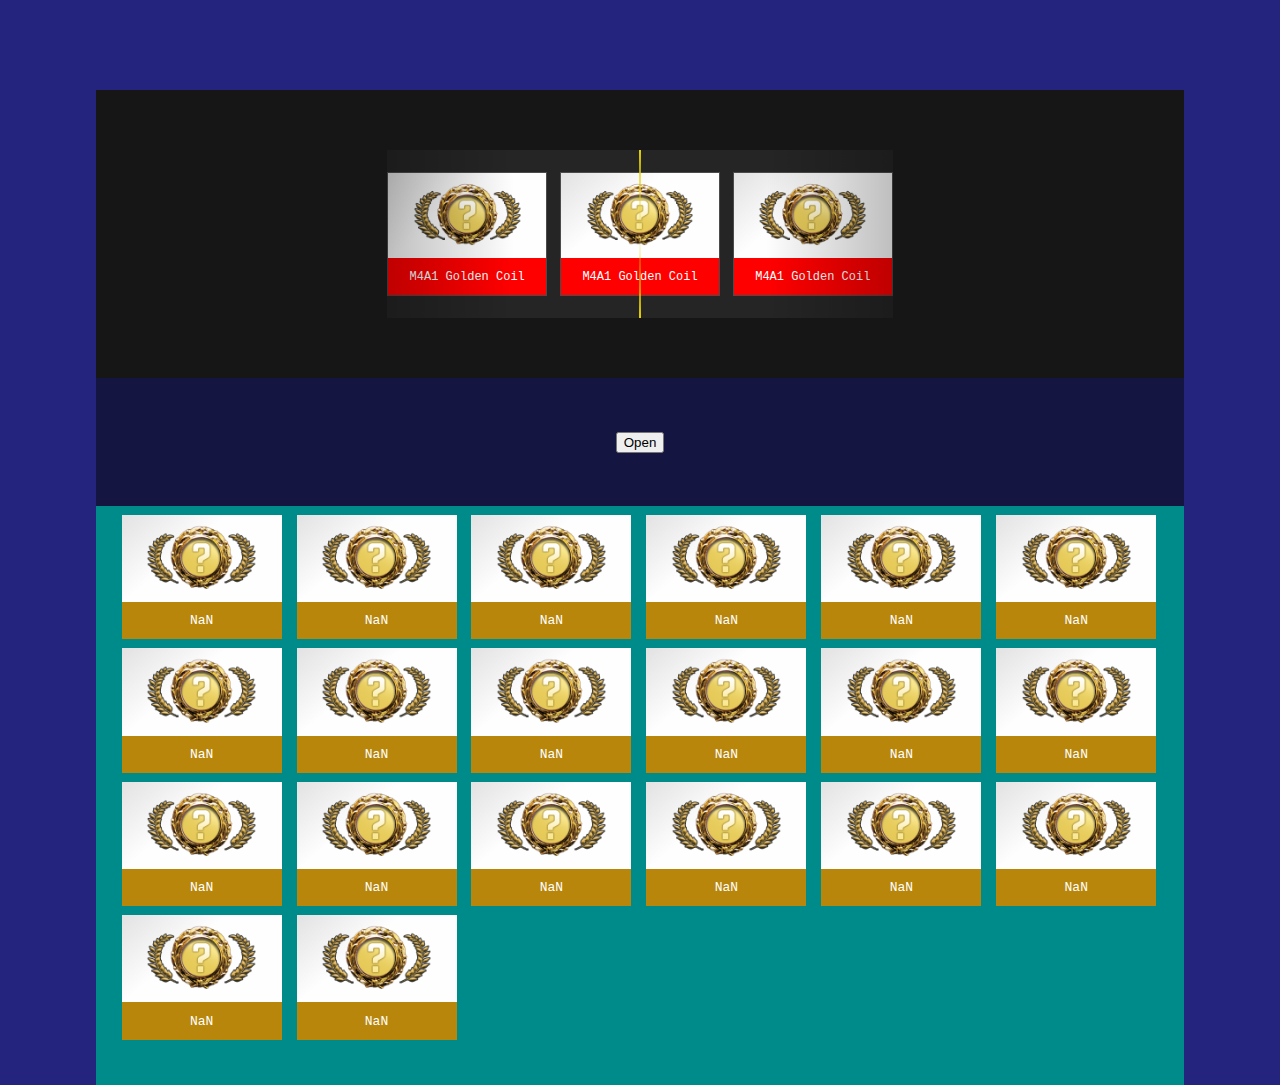
==== index.html @ cc036b3b "Add files via upload" ====
<!DOCTYPE html>
<html>
    <head>
        <title>Case Simulator</title>
        <link href="styles.css" rel="stylesheet">
    </head>
    <body>

  <div class="CaseListContainer">
    <div class="CasesGrid">
        <div class="Case"></div>
    <div class="Case"></div>
    </div>
  </div>

<div class="OpeningCaseContainer">

<div class="OpeningContainer">

<div class="ViewPort">

    <div class="ViewPortGradient"></div>

    <div class="Arrows"></div>
<div class="Case-Container">

    <div class="Case-Card">
        <div class="PrizeIMG">
           <img src="PNGS/Cases/CSGO_Weapon_Case/Special_Skins/Yellow_Special_Item.png">
        </div>
        <div class="PrizeRarity">
            M4A1 Golden Coil
        </div>
    </div>
    <div class="Case-Card">
        <div class="PrizeIMG">
            <img src="PNGS/Cases/CSGO_Weapon_Case/Special_Skins/Yellow_Special_Item.png">
        </div>
        <div class="PrizeRarity">
            M4A1 Golden Coil
        </div>
    </div>
    <div class="Case-Card">
        <div class="PrizeIMG">
            <img src="PNGS/Cases/CSGO_Weapon_Case/Special_Skins/Yellow_Special_Item.png">
        </div>
        <div class="PrizeRarity">
            M4A1 Golden Coil
        </div>
    </div>
    <div class="Case-Card">
        <div class="PrizeIMG">
            <img src="PNGS/Cases/CSGO_Weapon_Case/Special_Skins/Yellow_Special_Item.png">
        </div>
        <div class="PrizeRarity">
            M4A1 Golden Coil
        </div>
    </div>
    <div class="Case-Card">
        <div class="PrizeIMG">
            <img src="PNGS/Cases/CSGO_Weapon_Case/Special_Skins/Yellow_Special_Item.png">
        </div>
        <div class="PrizeRarity">
            M4A1 Golden Coil
        </div>
    </div>
    <div class="Case-Card">
        <div class="PrizeIMG">
           <img src="PNGS/Cases/CSGO_Weapon_Case/Special_Skins/Yellow_Special_Item.png">
        </div>
        <div class="PrizeRarity">
            M4A1 Golden Coil
        </div>
    </div>
    <div class="Case-Card">
        <div class="PrizeIMG">
           <img src="PNGS/Cases/CSGO_Weapon_Case/Special_Skins/Yellow_Special_Item.png">
        </div>
        <div class="PrizeRarity">
            M4A1 Golden Coil
        </div>
    </div>
    <div class="Case-Card">
        <div class="PrizeIMG">
            <img src="PNGS/Cases/CSGO_Weapon_Case/Special_Skins/Yellow_Special_Item.png">
        </div>
        <div class="PrizeRarity">
            M4A1 Golden Coil
        </div>
    </div>
    <div class="Case-Card">
        <div class="PrizeIMG">
            <img src="PNGS/Cases/CSGO_Weapon_Case/Special_Skins/Yellow_Special_Item.png">
        </div>
        <div class="PrizeRarity">
            M4A1 Golden Coil
        </div>
    </div>
    <div class="Case-Card">
        <div class="PrizeIMG">
            <img src="PNGS/Cases/CSGO_Weapon_Case/Special_Skins/Yellow_Special_Item.png">
        </div>
        <div class="PrizeRarity">
            M4A1 Golden Coil
        </div>
    </div>
    <div class="Case-Card">
        <div class="PrizeIMG">
            <img src="PNGS/Cases/CSGO_Weapon_Case/Special_Skins/Yellow_Special_Item.png">
        </div>
        <div class="PrizeRarity">
            M4A1 Golden Coil
        </div>
    </div>
    <div class="Case-Card">
        <div class="PrizeIMG">
            <img src="PNGS/Cases/CSGO_Weapon_Case/Special_Skins/Yellow_Special_Item.png">
        </div>
        <div class="PrizeRarity">
            M4A1 Golden Coil
        </div>
    </div>
    <div class="Case-Card">
        <div class="PrizeIMG">
            <img src="PNGS/Cases/CSGO_Weapon_Case/Special_Skins/Yellow_Special_Item.png">
        </div>
        <div class="PrizeRarity">
            M4A1 Golden Coil
        </div>
    </div>
    <div class="Case-Card">
        <div class="PrizeIMG">
            <img src="PNGS/Cases/CSGO_Weapon_Case/Special_Skins/Yellow_Special_Item.png">
        </div>
        <div class="PrizeRarity">
            M4A1 Golden Coil
        </div>
    </div>
    <div class="Case-Card">
        <div class="PrizeIMG">
            <img src="PNGS/Cases/CSGO_Weapon_Case/Special_Skins/Yellow_Special_Item.png">
        </div>
        <div class="PrizeRarity">
            M4A1 Golden Coil
        </div>
    </div>
    <div class="Case-Card">
        <div class="PrizeIMG">
            <img src="PNGS/Cases/CSGO_Weapon_Case/Special_Skins/Yellow_Special_Item.png">
        </div>
        <div class="PrizeRarity">
            M4A1 Golden Coil
        </div>
    </div>
    <div class="Case-Card">
        <div class="PrizeIMG">
            <img src="PNGS/Cases/CSGO_Weapon_Case/Special_Skins/Yellow_Special_Item.png">
        </div>
        <div class="PrizeRarity">
            M4A1 Golden Coil
        </div>
    </div>
    <div class="Case-Card">
        <div class="PrizeIMG">
            <img src="PNGS/Cases/CSGO_Weapon_Case/Special_Skins/Yellow_Special_Item.png">
        </div>
        <div class="PrizeRarity">
            M4A1 Golden Coil
        </div>
    </div>
    <div class="Case-Card">
        <div class="PrizeIMG">
            <img src="PNGS/Cases/CSGO_Weapon_Case/Special_Skins/Yellow_Special_Item.png">
        </div>
        <div class="PrizeRarity">
            M4A1 Golden Coil
        </div>
    </div>
    <div class="Case-Card">
        <div class="PrizeIMG">
            <img src="PNGS/Cases/CSGO_Weapon_Case/Special_Skins/Yellow_Special_Item.png">
        </div>
        <div class="PrizeRarity">
            M4A1 Golden Coil
        </div>
    </div>
       <div class="Case-Card">
        <div class="PrizeIMG">
            <img src="PNGS/Cases/CSGO_Weapon_Case/Special_Skins/Yellow_Special_Item.png">
        </div>
        <div class="PrizeRarity">
            M4A1 Golden Coil
        </div>
    </div>
    <div class="Case-Card">
        <div class="PrizeIMG">
            <img src="PNGS/Cases/CSGO_Weapon_Case/Special_Skins/Yellow_Special_Item.png">
        </div>
        <div class="PrizeRarity">
            M4A1 Golden Coil
        </div>
    </div>
    <div class="Case-Card">
        <div class="PrizeIMG">
            <img src="PNGS/Cases/CSGO_Weapon_Case/Special_Skins/Yellow_Special_Item.png">
        </div>
        <div class="PrizeRarity">
            M4A1 Golden Coil
        </div>
    </div>
    <div class="Case-Card">
        <div class="PrizeIMG">
            <img src="PNGS/Cases/CSGO_Weapon_Case/Special_Skins/Yellow_Special_Item.png">
        </div>
        <div class="PrizeRarity">
            M4A1 Golden Coil
        </div>
    </div>
    <div class="Case-Card">
        <div class="PrizeIMG">
            <img src="PNGS/Cases/CSGO_Weapon_Case/Special_Skins/Yellow_Special_Item.png">
        </div>
        <div class="PrizeRarity">
            M4A1 Golden Coil
        </div>
    </div>
    <div class="Case-Card">
        <div class="PrizeIMG">
            <img src="PNGS/Cases/CSGO_Weapon_Case/Special_Skins/Yellow_Special_Item.png">
        </div>
        <div class="PrizeRarity">
            M4A1 Golden Coil
        </div>
    </div>
   <div class="Case-Card Winner_Card">
   
        <div class="PrizeIMG">
            <img src="PNGS/Cases/CSGO_Weapon_Case/Special_Skins/Yellow_Special_Item.png">
        </div>
        <div class="PrizeRarity">
            M4A1 Golden Coil
        </div>
   
   </div>
   <div class="Case-Card">
    <div class="PrizeIMG">
        <img src="PNGS/Cases/CSGO_Weapon_Case/Special_Skins/Yellow_Special_Item.png">
    </div>
    <div class="PrizeRarity">
        M4A1 Golden Coil
    </div>
</div>
<div class="Case-Card">
    <div class="PrizeIMG">
        <img src="PNGS/Cases/CSGO_Weapon_Case/Special_Skins/Yellow_Special_Item.png">
    </div>
    <div class="PrizeRarity">
        M4A1 Golden Coil
    </div>
</div>
   <div class="Case-Card">
    <div class="PrizeIMG">
        <img src="PNGS/Cases/CSGO_Weapon_Case/Special_Skins/Yellow_Special_Item.png">
    </div>
    <div class="PrizeRarity">
        M4A1 Golden Coil
    </div>
</div>

</div>
      </div>

</div>

<div class="OpenCaseButtonContainer">
    <button class="Open-Button">Open</button>
</div>

<div class="CaseItemsContainer">
    <div class="SkinItem">
        <div class="PrizeIMG-Chance">
           <img src="PNGS/Cases/CSGO_Weapon_Case/Special_Skins/Yellow_Special_Item.png">
        </div>
        <div class="PrizeRarity-Chance">
            NaN
        </div>
    </div>
    <div class="SkinItem">
        <div class="PrizeIMG-Chance">
           <img src="PNGS/Cases/CSGO_Weapon_Case/Special_Skins/Yellow_Special_Item.png">
        </div>
        <div class="PrizeRarity-Chance">
            NaN
        </div>
    </div>
    <div class="SkinItem">
        <div class="PrizeIMG-Chance">
           <img src="PNGS/Cases/CSGO_Weapon_Case/Special_Skins/Yellow_Special_Item.png">
        </div>
        <div class="PrizeRarity-Chance">
            NaN
        </div>
    </div>
    <div class="SkinItem">
        <div class="PrizeIMG-Chance">
           <img src="PNGS/Cases/CSGO_Weapon_Case/Special_Skins/Yellow_Special_Item.png">
        </div>
        <div class="PrizeRarity-Chance">
            NaN
        </div>
    </div>
    <div class="SkinItem">
        <div class="PrizeIMG-Chance">
           <img src="PNGS/Cases/CSGO_Weapon_Case/Special_Skins/Yellow_Special_Item.png">
        </div>
        <div class="PrizeRarity-Chance">
            NaN
        </div>
    </div>
    <div class="SkinItem">
        <div class="PrizeIMG-Chance">
           <img src="PNGS/Cases/CSGO_Weapon_Case/Special_Skins/Yellow_Special_Item.png">
        </div>
        <div class="PrizeRarity-Chance">
            NaN
        </div>
    </div>
    <div class="SkinItem">
        <div class="PrizeIMG-Chance">
           <img src="PNGS/Cases/CSGO_Weapon_Case/Special_Skins/Yellow_Special_Item.png">
        </div>
        <div class="PrizeRarity-Chance">
            NaN
        </div>
    </div>
    <div class="SkinItem">
        <div class="PrizeIMG-Chance">
           <img src="PNGS/Cases/CSGO_Weapon_Case/Special_Skins/Yellow_Special_Item.png">
        </div>
        <div class="PrizeRarity-Chance">
            NaN
        </div>
    </div>
    <div class="SkinItem">
        <div class="PrizeIMG-Chance">
           <img src="PNGS/Cases/CSGO_Weapon_Case/Special_Skins/Yellow_Special_Item.png">
        </div>
        <div class="PrizeRarity-Chance">
            NaN
        </div>
    </div>
    <div class="SkinItem">
        <div class="PrizeIMG-Chance">
           <img src="PNGS/Cases/CSGO_Weapon_Case/Special_Skins/Yellow_Special_Item.png">
        </div>
        <div class="PrizeRarity-Chance">
            NaN
        </div>
    </div>
    <div class="SkinItem">
        <div class="PrizeIMG-Chance">
           <img src="PNGS/Cases/CSGO_Weapon_Case/Special_Skins/Yellow_Special_Item.png">
        </div>
        <div class="PrizeRarity-Chance">
            NaN
        </div>
    </div>
    <div class="SkinItem">
        <div class="PrizeIMG-Chance">
           <img src="PNGS/Cases/CSGO_Weapon_Case/Special_Skins/Yellow_Special_Item.png">
        </div>
        <div class="PrizeRarity-Chance">
            NaN
        </div>
    </div>
    <div class="SkinItem">
        <div class="PrizeIMG-Chance">
           <img src="PNGS/Cases/CSGO_Weapon_Case/Special_Skins/Yellow_Special_Item.png">
        </div>
        <div class="PrizeRarity-Chance">
            NaN
        </div>
    </div>
    <div class="SkinItem">
        <div class="PrizeIMG-Chance">
           <img src="PNGS/Cases/CSGO_Weapon_Case/Special_Skins/Yellow_Special_Item.png">
        </div>
        <div class="PrizeRarity-Chance">
            NaN
        </div>
    </div>
    <div class="SkinItem">
        <div class="PrizeIMG-Chance">
           <img src="PNGS/Cases/CSGO_Weapon_Case/Special_Skins/Yellow_Special_Item.png">
        </div>
        <div class="PrizeRarity-Chance">
            NaN
        </div>
    </div>
    <div class="SkinItem">
        <div class="PrizeIMG-Chance">
           <img src="PNGS/Cases/CSGO_Weapon_Case/Special_Skins/Yellow_Special_Item.png">
        </div>
        <div class="PrizeRarity-Chance">
            NaN
        </div>
    </div>
    <div class="SkinItem">
        <div class="PrizeIMG-Chance">
           <img src="PNGS/Cases/CSGO_Weapon_Case/Special_Skins/Yellow_Special_Item.png">
        </div>
        <div class="PrizeRarity-Chance">
            NaN
        </div>
    </div>
    <div class="SkinItem">
        <div class="PrizeIMG-Chance">
           <img src="PNGS/Cases/CSGO_Weapon_Case/Special_Skins/Yellow_Special_Item.png">
        </div>
        <div class="PrizeRarity-Chance">
            NaN
        </div>
    </div>
    <div class="SkinItem">
        <div class="PrizeIMG-Chance">
           <img src="PNGS/Cases/CSGO_Weapon_Case/Special_Skins/Yellow_Special_Item.png">
        </div>
        <div class="PrizeRarity-Chance">
            NaN
        </div>
    </div>
    <div class="SkinItem">
        <div class="PrizeIMG-Chance">
           <img src="PNGS/Cases/CSGO_Weapon_Case/Special_Skins/Yellow_Special_Item.png">
        </div>
        <div class="PrizeRarity-Chance">
            NaN
        </div>
    </div>
</div>

</div>











     <script  type="module" src="game.js">
     </script>
    </body>
</html>
---- styles.css ----
html{
    margin: 0;
    min-width: 100%;
    min-height: 100%;
}
body{
    margin:0;
    min-height: 100vh;
    display: flex;
    justify-content: center;
    align-items: center;
    flex-direction: column;
    background-color: rgb(36, 36, 126);
}



.CaseListContainer{
    background-color: aquamarine;
    margin-top: 10vh;
    width: 85vw;
    height: 90vh;
  display: flex;
  justify-content: center;
  align-items:center;
  flex-direction: column;
display: none;
}

.CasesGrid{
    width: 90%;
    height: 90%;
    display: grid;
    grid-template-columns: 1fr 1fr 1fr 1fr 1fr 1fr;
    gap: 1vw;
}
.Case{
    box-sizing: border-box;
    display: inline-flex;
    width:  12.5vw;
    aspect-ratio: 9/7;
    background-color: rgba(255, 255, 255, 0);
    border: 1px solid rgb(75, 75, 75);
    display: flex;
    flex-direction: column;
    justify-content: start;
    align-items: center;
    color: white;
    font-family: monospace;
    font-size: 12px;
}






.OpeningCaseContainer{
    background-color: aquamarine;
    margin-top: 10vh;
    width: 85vw;
    height: auto;
  display: flex;
  justify-content: flex-start;
  align-items: flex-start;
  flex-direction: column;
   display: flex;
}
.OpeningContainer{
    background-color: rgb(22, 22, 22);
    width: 100%;
    display: flex;
    justify-content: center;
    align-items: center;
    height: 22.5vw;
}
.ViewPort{
    display: flex;
    align-items: center;
    box-sizing: border-box;
    background-color: rgb(37, 37, 37);
    width:  39.5vw;
    height: 13.2vw;
    aspect-ratio: 9/3;
    z-index: 2;
overflow: hidden;
   
}
.ViewPortGradient{
    width:  39.5vw;
    aspect-ratio: 9/3;
    background: rgb(0,0,0);
    background: linear-gradient(90deg, rgba(0,0,0,0.25) 0%, rgba(0,0,0,0) 25%, rgba(0,0,0,0) 50%, rgba(0,0,0,0) 75%, rgba(0,0,0,0.25) 100%);
    z-index: 100;
    position:absolute;
}

.Arrows{
    position:absolute;
    left: calc(50% - 1px);
    width: 2px;
    height: 13.2vw;
    background: rgb(231,209,0);
    background: linear-gradient(0deg, rgba(231,209,0,1) 0%, rgba(0,0,0,0) 50%, rgba(231,209,0,1) 100%);
    z-index: 10;
}

.Case-Container{
    display: flex;
    flex-direction: row;
    width: fit-content;
      margin: auto;
      gap: 1vw;
      justify-content:center;
background-color: transparent;
justify-content: center;
align-items: center;
z-index: 0;
transition-property: transform;

}
.RollAnimation{
    transition:cubic-bezier(0.12, 0.5, 0.3, 1) 6s transform;
}

.Case-Card{
    box-sizing: border-box;
    display: inline-flex;
    width:  12.5vw;
    aspect-ratio: 9/7;
    background-color: rgba(255, 0, 0,0);
    border: 1px solid rgb(75, 75, 75);
    display: flex;
    flex-direction: column;
    justify-content: start;
    align-items: center;
    color: white;
    font-family: monospace;
    font-size: 12px;
}
.Winner_Card{
    display: flex;
    justify-content: center;
    align-items: center;
    color: white;
    font-family: monospace;
    font-size: 20px;
    background-color: rgba(255, 0, 0,0.03);
 
}



.PrizeIMG{
    background: red;
background: linear-gradient(140deg, rgba(226, 226, 226, 1) 0%, rgba(254,254,255) 40%);
    width: 100%;
    height: 70%;
    display: flex;
    justify-content: center;
    align-items: center;
}

.PrizeIMG > img {
    height: 100%;
}





.PrizeRarity{
    display: flex;
    justify-content: center;
    align-items: center;
    color: white;
    font-family: monospace;
    width: 100%;
    height: 30%;
    background-color: red;
}






.OpenCaseButtonContainer{
    background-color: rgb(21, 21, 65);
    width: 100%;
    height: 10vw;
    display: flex;
    justify-content: center;
align-items: center;
}


.Open-Button{
  display: block;
  margin: 0;
}

.CaseItemsContainer{
    box-sizing: border-box;
    padding-left: 2vw;
    padding-right: 2vw;
    padding-top: 1vh;
    padding-bottom: 5vh;
    width: 100%;
    background-color: darkcyan;
    height: auto;
    display: grid;
    grid-template-columns: 1fr 1fr 1fr 1fr 1fr 1fr;
    column-gap: 1vw;
    row-gap: 1vh;
}

.SkinItem{
    width:  12.5vw;
    aspect-ratio: 9/7;
    background-color: red;
}





.PrizeIMG-Chance{
    background: red;
    background: linear-gradient(140deg, rgba(226, 226, 226, 1) 0%, rgba(254,254,255) 40%);
        width: 100%;
        height: 70%;
        display: flex;
        justify-content: center;
        align-items: center;
}

.PrizeIMG-Chance > img {
    height: 100%;
}

.PrizeRarity-Chance{
    display: flex;
    justify-content: center;
    align-items: center;
    color: white;
    font-family: monospace;
    width: 100%;
    height: 30%;
    background-color: darkgoldenrod;
}
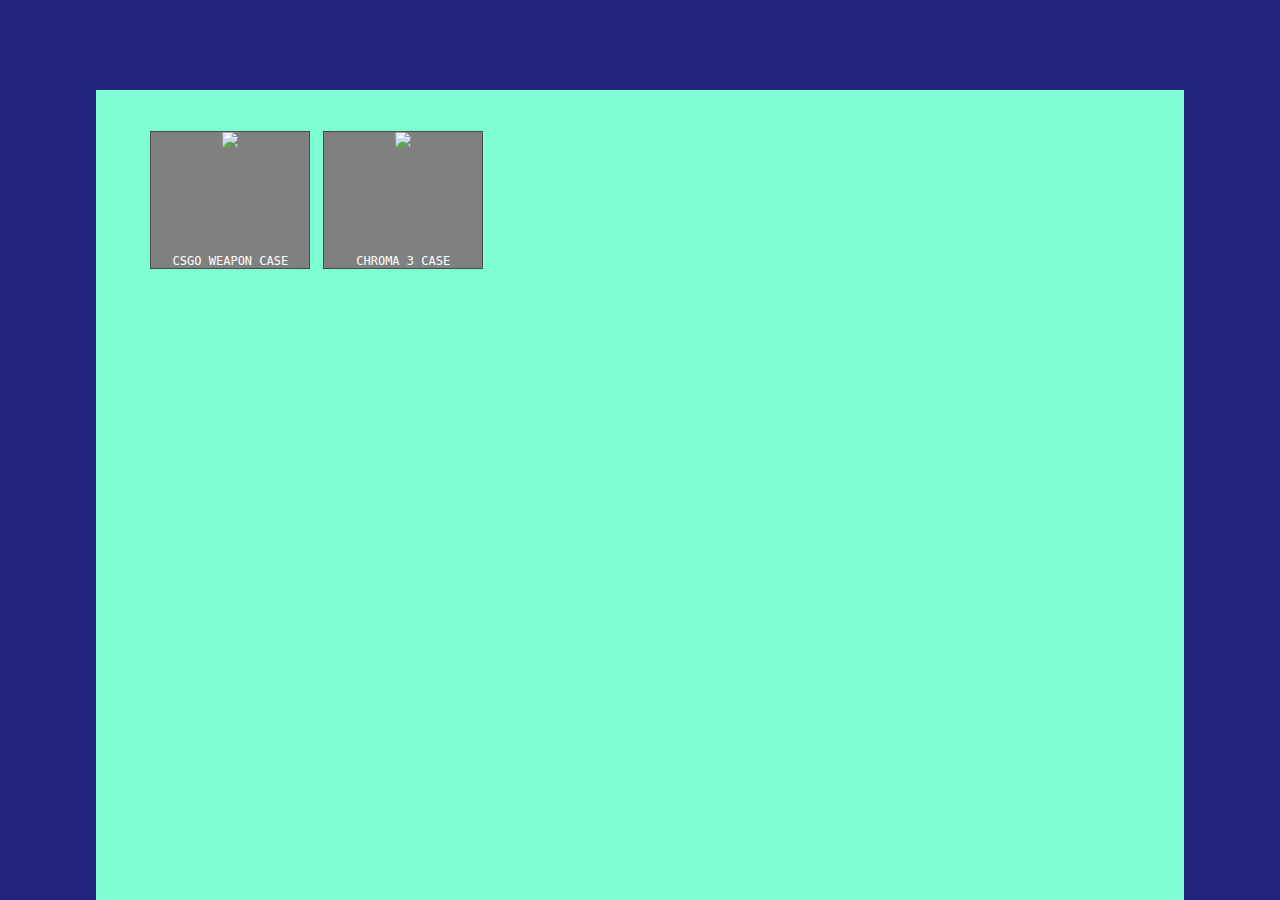
==== commit 23744bb3: "Add files via upload" ====
--- a/index.html
+++ b/index.html
@@ -2,14 +2,19 @@
 <html>
     <head>
         <title>Case Simulator</title>
+        <link rel="shortcut icon" href="#">
         <link href="styles.css" rel="stylesheet">
     </head>
     <body>
 
   <div class="CaseListContainer">
     <div class="CasesGrid">
-        <div class="Case"></div>
-    <div class="Case"></div>
+        <div class="Case" data-casename="CSGO_Weapon_Case"> 
+            <img src="PNGS/FirstCase/CSGO_Weapon_Case_IMG.png">
+            CSGO WEAPON CASE</div>
+    <div class="Case" data-casename="Chroma_3_Case">
+        <img src="PNGS/FirstCase/Chroma_3_Case_IMG.png">
+        CHROMA 3 CASE</div>
     </div>
   </div>
 
@@ -441,7 +446,16 @@
 
 </div>
 
-
+<div class="PrizeContainer">
+    <div class="PrizeContainerName">M4A1-S | Chantico's Fire</div>
+    <div class="PrizeContainerIMG">
+        <img src="PNGS/Cases/Chroma_3_Case/RED_m4a1_silencer_cu_m4a1s_soultaker.png" alt="">
+    </div>
+    <div class="PrizeContainerContinue">
+        <p>You got a new Item!</p>
+        <button class="ContinueButton">Continue</button>
+    </div>
+</div>
 
 
 
@@ -452,6 +466,8 @@
 
 
      <script  type="module" src="game.js">
+
      </script>
+    
     </body>
 </html>--- a/styles.css
+++ b/styles.css
@@ -7,7 +7,7 @@
     margin:0;
     min-height: 100vh;
     display: flex;
-    justify-content: center;
+    justify-content: start;
     align-items: center;
     flex-direction: column;
     background-color: rgb(36, 36, 126);
@@ -24,7 +24,7 @@
   justify-content: center;
   align-items:center;
   flex-direction: column;
-display: none;
+display: flex;
 }
 
 .CasesGrid{
@@ -48,9 +48,13 @@
     color: white;
     font-family: monospace;
     font-size: 12px;
-}
-
-
+    cursor: pointer;
+    background-color: gray;
+}
+
+.Case > img{
+    height: 100%;
+}
 
 
 
@@ -64,7 +68,7 @@
   justify-content: flex-start;
   align-items: flex-start;
   flex-direction: column;
-   display: flex;
+   display: none;
 }
 .OpeningContainer{
     background-color: rgb(22, 22, 22);
@@ -249,3 +253,84 @@
     height: 30%;
     background-color: darkgoldenrod;
 }
+
+
+
+
+
+
+
+
+
+
+.PrizeContainer{
+    position: absolute;
+    top: 10vh;
+    z-index: 99;
+    width: 70vw;
+    aspect-ratio: 20/14;
+    background: rgb(38,38,38);
+    background: linear-gradient(0deg, rgba(38,38,38,.9) 0%, rgba(38,40,43,1) 7%, rgba(32,32,32,1) 23%, rgba(33,40,66,1) 80%, rgba(35,43,76,1) 93%, rgba(43,52,91,0.9) 100%);
+    display: none;
+    align-items: center;
+    flex-direction: column;
+    box-shadow: rgba(14, 30, 37, 0.12) 0px 2px 4px 0px, rgba(14, 30, 37, 0.32) 0px 2px 16px 0px;
+}
+
+.PrizeContainerName{
+ color: white;
+ display: flex;
+ justify-content: center;
+ align-items: center;
+ font-family:sans-serif;
+ font-weight: bold;
+ font-size: larger;
+    width: 100%;
+    height: 8%;
+}
+
+.PrizeContainerIMG{
+  border: 2px solid rgba(26, 27, 30 ,0.5);
+    width: 96%;
+    height: 70%;
+    display: flex;
+    justify-content: center;
+    align-items: center;
+}
+.PrizeContainerIMG > img {
+   height: 100%;
+}
+.PrizeContainerContinue{
+    
+    width: 100%;
+    height: 18%;
+    box-sizing: border-box;
+    border-top: 5px solid rgb(27, 26, 26);
+    margin-top: auto;
+    display: flex;
+    flex-direction: column;
+    justify-content: start;
+    align-items: center;
+}
+.PrizeContainerContinue > p {
+margin: 0.5rem;
+margin-top: 1rem;
+font-family:sans-serif;
+ font-weight: normal;
+ font-size: 1rem;
+ color: white;
+}
+
+.ContinueButton{
+    cursor: pointer;
+    width: 17.5%;
+    height: 32.5%;
+    font-family:sans-serif;
+ font-weight: normal;
+ font-size: 1rem;
+ color: white;
+ background: rgb(69,92,31);
+ border: none;
+background: linear-gradient(0deg, rgba(69,92,31,1) 0%, rgba(77,107,32,1) 50%, rgba(89,113,45,1) 100%);
+box-shadow: rgba(22,31,6, 1) 0px 1px 2px 0px, rgba(22,31,6, .5) 0px 2px 6px 2px;
+}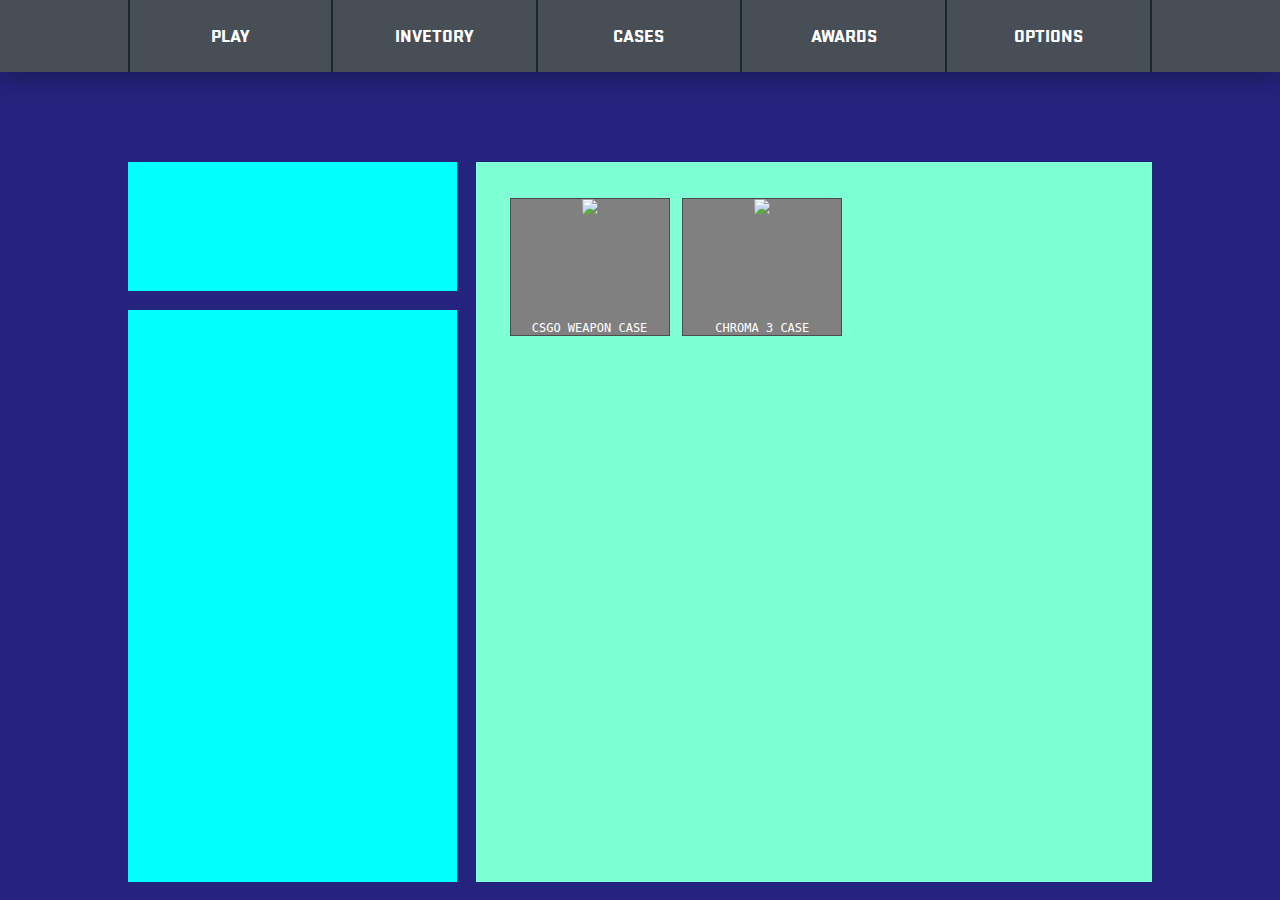
==== commit bbd61f3e: "Add files via upload" ====
--- a/index.html
+++ b/index.html
@@ -4,458 +4,480 @@
         <title>Case Simulator</title>
         <link rel="shortcut icon" href="#">
         <link href="styles.css" rel="stylesheet">
+        <link href="header.css" rel="stylesheet">
+        <link href="OverallStyles.css" rel="stylesheet">
     </head>
     <body>
 
-  <div class="CaseListContainer">
-    <div class="CasesGrid">
-        <div class="Case" data-casename="CSGO_Weapon_Case"> 
-            <img src="PNGS/FirstCase/CSGO_Weapon_Case_IMG.png">
-            CSGO WEAPON CASE</div>
-    <div class="Case" data-casename="Chroma_3_Case">
-        <img src="PNGS/FirstCase/Chroma_3_Case_IMG.png">
-        CHROMA 3 CASE</div>
+<header class="Header_Container">
+    <button class="Play_Button">PLAY</button>
+    <button class="Invetory_Button">INVETORY</button>
+    <button class="Cases_Button">CASES</button>
+    <button class="Awards_Button">AWARDS</button>
+    <button class="Options_Button">OPTIONS</button>
+</header>
+
+
+
+
+<div class="UI_Container">
+    <div class="Profile_UI"></div>
+    <div class="Game_UI">
+        <div class="CaseListContainer">
+            <div class="CasesGrid">
+                <div class="Case" data-casename="CSGO_Weapon_Case"> 
+                    <img src="PNGS/FirstCase/CSGO_Weapon_Case_IMG.png">
+                    CSGO WEAPON CASE</div>
+            <div class="Case" data-casename="Chroma_3_Case">
+                <img src="PNGS/FirstCase/Chroma_3_Case_IMG.png">
+                CHROMA 3 CASE</div>
+            </div>
+          </div>
+        
+        <div class="OpeningCaseContainer">
+        
+        <div class="OpeningContainer">
+        
+        <div class="ViewPort">
+        
+            <div class="ViewPortGradient"></div>
+        
+            <div class="Arrows"></div>
+        <div class="Case-Container">
+        
+            <div class="Case-Card">
+                <div class="PrizeIMG">
+                   <img src="PNGS/Cases/CSGO_Weapon_Case/Special_Skins/Yellow_Special_Item.png">
+                </div>
+                <div class="PrizeRarity">
+                    M4A1 Golden Coil
+                </div>
+            </div>
+            <div class="Case-Card">
+                <div class="PrizeIMG">
+                    <img src="PNGS/Cases/CSGO_Weapon_Case/Special_Skins/Yellow_Special_Item.png">
+                </div>
+                <div class="PrizeRarity">
+                    M4A1 Golden Coil
+                </div>
+            </div>
+            <div class="Case-Card">
+                <div class="PrizeIMG">
+                    <img src="PNGS/Cases/CSGO_Weapon_Case/Special_Skins/Yellow_Special_Item.png">
+                </div>
+                <div class="PrizeRarity">
+                    M4A1 Golden Coil
+                </div>
+            </div>
+            <div class="Case-Card">
+                <div class="PrizeIMG">
+                    <img src="PNGS/Cases/CSGO_Weapon_Case/Special_Skins/Yellow_Special_Item.png">
+                </div>
+                <div class="PrizeRarity">
+                    M4A1 Golden Coil
+                </div>
+            </div>
+            <div class="Case-Card">
+                <div class="PrizeIMG">
+                    <img src="PNGS/Cases/CSGO_Weapon_Case/Special_Skins/Yellow_Special_Item.png">
+                </div>
+                <div class="PrizeRarity">
+                    M4A1 Golden Coil
+                </div>
+            </div>
+            <div class="Case-Card">
+                <div class="PrizeIMG">
+                   <img src="PNGS/Cases/CSGO_Weapon_Case/Special_Skins/Yellow_Special_Item.png">
+                </div>
+                <div class="PrizeRarity">
+                    M4A1 Golden Coil
+                </div>
+            </div>
+            <div class="Case-Card">
+                <div class="PrizeIMG">
+                   <img src="PNGS/Cases/CSGO_Weapon_Case/Special_Skins/Yellow_Special_Item.png">
+                </div>
+                <div class="PrizeRarity">
+                    M4A1 Golden Coil
+                </div>
+            </div>
+            <div class="Case-Card">
+                <div class="PrizeIMG">
+                    <img src="PNGS/Cases/CSGO_Weapon_Case/Special_Skins/Yellow_Special_Item.png">
+                </div>
+                <div class="PrizeRarity">
+                    M4A1 Golden Coil
+                </div>
+            </div>
+            <div class="Case-Card">
+                <div class="PrizeIMG">
+                    <img src="PNGS/Cases/CSGO_Weapon_Case/Special_Skins/Yellow_Special_Item.png">
+                </div>
+                <div class="PrizeRarity">
+                    M4A1 Golden Coil
+                </div>
+            </div>
+            <div class="Case-Card">
+                <div class="PrizeIMG">
+                    <img src="PNGS/Cases/CSGO_Weapon_Case/Special_Skins/Yellow_Special_Item.png">
+                </div>
+                <div class="PrizeRarity">
+                    M4A1 Golden Coil
+                </div>
+            </div>
+            <div class="Case-Card">
+                <div class="PrizeIMG">
+                    <img src="PNGS/Cases/CSGO_Weapon_Case/Special_Skins/Yellow_Special_Item.png">
+                </div>
+                <div class="PrizeRarity">
+                    M4A1 Golden Coil
+                </div>
+            </div>
+            <div class="Case-Card">
+                <div class="PrizeIMG">
+                    <img src="PNGS/Cases/CSGO_Weapon_Case/Special_Skins/Yellow_Special_Item.png">
+                </div>
+                <div class="PrizeRarity">
+                    M4A1 Golden Coil
+                </div>
+            </div>
+            <div class="Case-Card">
+                <div class="PrizeIMG">
+                    <img src="PNGS/Cases/CSGO_Weapon_Case/Special_Skins/Yellow_Special_Item.png">
+                </div>
+                <div class="PrizeRarity">
+                    M4A1 Golden Coil
+                </div>
+            </div>
+            <div class="Case-Card">
+                <div class="PrizeIMG">
+                    <img src="PNGS/Cases/CSGO_Weapon_Case/Special_Skins/Yellow_Special_Item.png">
+                </div>
+                <div class="PrizeRarity">
+                    M4A1 Golden Coil
+                </div>
+            </div>
+            <div class="Case-Card">
+                <div class="PrizeIMG">
+                    <img src="PNGS/Cases/CSGO_Weapon_Case/Special_Skins/Yellow_Special_Item.png">
+                </div>
+                <div class="PrizeRarity">
+                    M4A1 Golden Coil
+                </div>
+            </div>
+            <div class="Case-Card">
+                <div class="PrizeIMG">
+                    <img src="PNGS/Cases/CSGO_Weapon_Case/Special_Skins/Yellow_Special_Item.png">
+                </div>
+                <div class="PrizeRarity">
+                    M4A1 Golden Coil
+                </div>
+            </div>
+            <div class="Case-Card">
+                <div class="PrizeIMG">
+                    <img src="PNGS/Cases/CSGO_Weapon_Case/Special_Skins/Yellow_Special_Item.png">
+                </div>
+                <div class="PrizeRarity">
+                    M4A1 Golden Coil
+                </div>
+            </div>
+            <div class="Case-Card">
+                <div class="PrizeIMG">
+                    <img src="PNGS/Cases/CSGO_Weapon_Case/Special_Skins/Yellow_Special_Item.png">
+                </div>
+                <div class="PrizeRarity">
+                    M4A1 Golden Coil
+                </div>
+            </div>
+            <div class="Case-Card">
+                <div class="PrizeIMG">
+                    <img src="PNGS/Cases/CSGO_Weapon_Case/Special_Skins/Yellow_Special_Item.png">
+                </div>
+                <div class="PrizeRarity">
+                    M4A1 Golden Coil
+                </div>
+            </div>
+            <div class="Case-Card">
+                <div class="PrizeIMG">
+                    <img src="PNGS/Cases/CSGO_Weapon_Case/Special_Skins/Yellow_Special_Item.png">
+                </div>
+                <div class="PrizeRarity">
+                    M4A1 Golden Coil
+                </div>
+            </div>
+               <div class="Case-Card">
+                <div class="PrizeIMG">
+                    <img src="PNGS/Cases/CSGO_Weapon_Case/Special_Skins/Yellow_Special_Item.png">
+                </div>
+                <div class="PrizeRarity">
+                    M4A1 Golden Coil
+                </div>
+            </div>
+            <div class="Case-Card">
+                <div class="PrizeIMG">
+                    <img src="PNGS/Cases/CSGO_Weapon_Case/Special_Skins/Yellow_Special_Item.png">
+                </div>
+                <div class="PrizeRarity">
+                    M4A1 Golden Coil
+                </div>
+            </div>
+            <div class="Case-Card">
+                <div class="PrizeIMG">
+                    <img src="PNGS/Cases/CSGO_Weapon_Case/Special_Skins/Yellow_Special_Item.png">
+                </div>
+                <div class="PrizeRarity">
+                    M4A1 Golden Coil
+                </div>
+            </div>
+            <div class="Case-Card">
+                <div class="PrizeIMG">
+                    <img src="PNGS/Cases/CSGO_Weapon_Case/Special_Skins/Yellow_Special_Item.png">
+                </div>
+                <div class="PrizeRarity">
+                    M4A1 Golden Coil
+                </div>
+            </div>
+            <div class="Case-Card">
+                <div class="PrizeIMG">
+                    <img src="PNGS/Cases/CSGO_Weapon_Case/Special_Skins/Yellow_Special_Item.png">
+                </div>
+                <div class="PrizeRarity">
+                    M4A1 Golden Coil
+                </div>
+            </div>
+            <div class="Case-Card">
+                <div class="PrizeIMG">
+                    <img src="PNGS/Cases/CSGO_Weapon_Case/Special_Skins/Yellow_Special_Item.png">
+                </div>
+                <div class="PrizeRarity">
+                    M4A1 Golden Coil
+                </div>
+            </div>
+           <div class="Case-Card Winner_Card">
+           
+                <div class="PrizeIMG">
+                    <img src="PNGS/Cases/CSGO_Weapon_Case/Special_Skins/Yellow_Special_Item.png">
+                </div>
+                <div class="PrizeRarity">
+                    M4A1 Golden Coil
+                </div>
+           
+           </div>
+           <div class="Case-Card">
+            <div class="PrizeIMG">
+                <img src="PNGS/Cases/CSGO_Weapon_Case/Special_Skins/Yellow_Special_Item.png">
+            </div>
+            <div class="PrizeRarity">
+                M4A1 Golden Coil
+            </div>
+        </div>
+        <div class="Case-Card">
+            <div class="PrizeIMG">
+                <img src="PNGS/Cases/CSGO_Weapon_Case/Special_Skins/Yellow_Special_Item.png">
+            </div>
+            <div class="PrizeRarity">
+                M4A1 Golden Coil
+            </div>
+        </div>
+           <div class="Case-Card">
+            <div class="PrizeIMG">
+                <img src="PNGS/Cases/CSGO_Weapon_Case/Special_Skins/Yellow_Special_Item.png">
+            </div>
+            <div class="PrizeRarity">
+                M4A1 Golden Coil
+            </div>
+        </div>
+        
+        </div>
+              </div>
+        
+        </div>
+        
+        <div class="OpenCaseButtonContainer">
+            <button class="Open-Button">Open</button>
+        </div>
+        
+        <div class="CaseItemsContainer">
+            <div class="SkinItem">
+                <div class="PrizeIMG-Chance">
+                   <img src="PNGS/Cases/CSGO_Weapon_Case/Special_Skins/Yellow_Special_Item.png">
+                </div>
+                <div class="PrizeRarity-Chance">
+                    NaN
+                </div>
+            </div>
+            <div class="SkinItem">
+                <div class="PrizeIMG-Chance">
+                   <img src="PNGS/Cases/CSGO_Weapon_Case/Special_Skins/Yellow_Special_Item.png">
+                </div>
+                <div class="PrizeRarity-Chance">
+                    NaN
+                </div>
+            </div>
+            <div class="SkinItem">
+                <div class="PrizeIMG-Chance">
+                   <img src="PNGS/Cases/CSGO_Weapon_Case/Special_Skins/Yellow_Special_Item.png">
+                </div>
+                <div class="PrizeRarity-Chance">
+                    NaN
+                </div>
+            </div>
+            <div class="SkinItem">
+                <div class="PrizeIMG-Chance">
+                   <img src="PNGS/Cases/CSGO_Weapon_Case/Special_Skins/Yellow_Special_Item.png">
+                </div>
+                <div class="PrizeRarity-Chance">
+                    NaN
+                </div>
+            </div>
+            <div class="SkinItem">
+                <div class="PrizeIMG-Chance">
+                   <img src="PNGS/Cases/CSGO_Weapon_Case/Special_Skins/Yellow_Special_Item.png">
+                </div>
+                <div class="PrizeRarity-Chance">
+                    NaN
+                </div>
+            </div>
+            <div class="SkinItem">
+                <div class="PrizeIMG-Chance">
+                   <img src="PNGS/Cases/CSGO_Weapon_Case/Special_Skins/Yellow_Special_Item.png">
+                </div>
+                <div class="PrizeRarity-Chance">
+                    NaN
+                </div>
+            </div>
+            <div class="SkinItem">
+                <div class="PrizeIMG-Chance">
+                   <img src="PNGS/Cases/CSGO_Weapon_Case/Special_Skins/Yellow_Special_Item.png">
+                </div>
+                <div class="PrizeRarity-Chance">
+                    NaN
+                </div>
+            </div>
+            <div class="SkinItem">
+                <div class="PrizeIMG-Chance">
+                   <img src="PNGS/Cases/CSGO_Weapon_Case/Special_Skins/Yellow_Special_Item.png">
+                </div>
+                <div class="PrizeRarity-Chance">
+                    NaN
+                </div>
+            </div>
+            <div class="SkinItem">
+                <div class="PrizeIMG-Chance">
+                   <img src="PNGS/Cases/CSGO_Weapon_Case/Special_Skins/Yellow_Special_Item.png">
+                </div>
+                <div class="PrizeRarity-Chance">
+                    NaN
+                </div>
+            </div>
+            <div class="SkinItem">
+                <div class="PrizeIMG-Chance">
+                   <img src="PNGS/Cases/CSGO_Weapon_Case/Special_Skins/Yellow_Special_Item.png">
+                </div>
+                <div class="PrizeRarity-Chance">
+                    NaN
+                </div>
+            </div>
+            <div class="SkinItem">
+                <div class="PrizeIMG-Chance">
+                   <img src="PNGS/Cases/CSGO_Weapon_Case/Special_Skins/Yellow_Special_Item.png">
+                </div>
+                <div class="PrizeRarity-Chance">
+                    NaN
+                </div>
+            </div>
+            <div class="SkinItem">
+                <div class="PrizeIMG-Chance">
+                   <img src="PNGS/Cases/CSGO_Weapon_Case/Special_Skins/Yellow_Special_Item.png">
+                </div>
+                <div class="PrizeRarity-Chance">
+                    NaN
+                </div>
+            </div>
+            <div class="SkinItem">
+                <div class="PrizeIMG-Chance">
+                   <img src="PNGS/Cases/CSGO_Weapon_Case/Special_Skins/Yellow_Special_Item.png">
+                </div>
+                <div class="PrizeRarity-Chance">
+                    NaN
+                </div>
+            </div>
+            <div class="SkinItem">
+                <div class="PrizeIMG-Chance">
+                   <img src="PNGS/Cases/CSGO_Weapon_Case/Special_Skins/Yellow_Special_Item.png">
+                </div>
+                <div class="PrizeRarity-Chance">
+                    NaN
+                </div>
+            </div>
+            <div class="SkinItem">
+                <div class="PrizeIMG-Chance">
+                   <img src="PNGS/Cases/CSGO_Weapon_Case/Special_Skins/Yellow_Special_Item.png">
+                </div>
+                <div class="PrizeRarity-Chance">
+                    NaN
+                </div>
+            </div>
+            <div class="SkinItem">
+                <div class="PrizeIMG-Chance">
+                   <img src="PNGS/Cases/CSGO_Weapon_Case/Special_Skins/Yellow_Special_Item.png">
+                </div>
+                <div class="PrizeRarity-Chance">
+                    NaN
+                </div>
+            </div>
+            <div class="SkinItem">
+                <div class="PrizeIMG-Chance">
+                   <img src="PNGS/Cases/CSGO_Weapon_Case/Special_Skins/Yellow_Special_Item.png">
+                </div>
+                <div class="PrizeRarity-Chance">
+                    NaN
+                </div>
+            </div>
+            <div class="SkinItem">
+                <div class="PrizeIMG-Chance">
+                   <img src="PNGS/Cases/CSGO_Weapon_Case/Special_Skins/Yellow_Special_Item.png">
+                </div>
+                <div class="PrizeRarity-Chance">
+                    NaN
+                </div>
+            </div>
+            <div class="SkinItem">
+                <div class="PrizeIMG-Chance">
+                   <img src="PNGS/Cases/CSGO_Weapon_Case/Special_Skins/Yellow_Special_Item.png">
+                </div>
+                <div class="PrizeRarity-Chance">
+                    NaN
+                </div>
+            </div>
+            <div class="SkinItem">
+                <div class="PrizeIMG-Chance">
+                   <img src="PNGS/Cases/CSGO_Weapon_Case/Special_Skins/Yellow_Special_Item.png">
+                </div>
+                <div class="PrizeRarity-Chance">
+                    NaN
+                </div>
+            </div>
+        </div>
+        
+        </div>
+        
+        <div class="PrizeContainer">
+            <div class="PrizeContainerName">M4A1-S | Chantico's Fire</div>
+            <div class="PrizeContainerIMG">
+                <img src="PNGS/Cases/Chroma_3_Case/RED_m4a1_silencer_cu_m4a1s_soultaker.png" alt="">
+            </div>
+            <div class="PrizeContainerContinue">
+                <p>You got a new Item!</p>
+                <button class="ContinueButton">Continue</button>
+            </div>
+        </div>
+        
     </div>
-  </div>
-
-<div class="OpeningCaseContainer">
-
-<div class="OpeningContainer">
-
-<div class="ViewPort">
-
-    <div class="ViewPortGradient"></div>
-
-    <div class="Arrows"></div>
-<div class="Case-Container">
-
-    <div class="Case-Card">
-        <div class="PrizeIMG">
-           <img src="PNGS/Cases/CSGO_Weapon_Case/Special_Skins/Yellow_Special_Item.png">
-        </div>
-        <div class="PrizeRarity">
-            M4A1 Golden Coil
-        </div>
-    </div>
-    <div class="Case-Card">
-        <div class="PrizeIMG">
-            <img src="PNGS/Cases/CSGO_Weapon_Case/Special_Skins/Yellow_Special_Item.png">
-        </div>
-        <div class="PrizeRarity">
-            M4A1 Golden Coil
-        </div>
-    </div>
-    <div class="Case-Card">
-        <div class="PrizeIMG">
-            <img src="PNGS/Cases/CSGO_Weapon_Case/Special_Skins/Yellow_Special_Item.png">
-        </div>
-        <div class="PrizeRarity">
-            M4A1 Golden Coil
-        </div>
-    </div>
-    <div class="Case-Card">
-        <div class="PrizeIMG">
-            <img src="PNGS/Cases/CSGO_Weapon_Case/Special_Skins/Yellow_Special_Item.png">
-        </div>
-        <div class="PrizeRarity">
-            M4A1 Golden Coil
-        </div>
-    </div>
-    <div class="Case-Card">
-        <div class="PrizeIMG">
-            <img src="PNGS/Cases/CSGO_Weapon_Case/Special_Skins/Yellow_Special_Item.png">
-        </div>
-        <div class="PrizeRarity">
-            M4A1 Golden Coil
-        </div>
-    </div>
-    <div class="Case-Card">
-        <div class="PrizeIMG">
-           <img src="PNGS/Cases/CSGO_Weapon_Case/Special_Skins/Yellow_Special_Item.png">
-        </div>
-        <div class="PrizeRarity">
-            M4A1 Golden Coil
-        </div>
-    </div>
-    <div class="Case-Card">
-        <div class="PrizeIMG">
-           <img src="PNGS/Cases/CSGO_Weapon_Case/Special_Skins/Yellow_Special_Item.png">
-        </div>
-        <div class="PrizeRarity">
-            M4A1 Golden Coil
-        </div>
-    </div>
-    <div class="Case-Card">
-        <div class="PrizeIMG">
-            <img src="PNGS/Cases/CSGO_Weapon_Case/Special_Skins/Yellow_Special_Item.png">
-        </div>
-        <div class="PrizeRarity">
-            M4A1 Golden Coil
-        </div>
-    </div>
-    <div class="Case-Card">
-        <div class="PrizeIMG">
-            <img src="PNGS/Cases/CSGO_Weapon_Case/Special_Skins/Yellow_Special_Item.png">
-        </div>
-        <div class="PrizeRarity">
-            M4A1 Golden Coil
-        </div>
-    </div>
-    <div class="Case-Card">
-        <div class="PrizeIMG">
-            <img src="PNGS/Cases/CSGO_Weapon_Case/Special_Skins/Yellow_Special_Item.png">
-        </div>
-        <div class="PrizeRarity">
-            M4A1 Golden Coil
-        </div>
-    </div>
-    <div class="Case-Card">
-        <div class="PrizeIMG">
-            <img src="PNGS/Cases/CSGO_Weapon_Case/Special_Skins/Yellow_Special_Item.png">
-        </div>
-        <div class="PrizeRarity">
-            M4A1 Golden Coil
-        </div>
-    </div>
-    <div class="Case-Card">
-        <div class="PrizeIMG">
-            <img src="PNGS/Cases/CSGO_Weapon_Case/Special_Skins/Yellow_Special_Item.png">
-        </div>
-        <div class="PrizeRarity">
-            M4A1 Golden Coil
-        </div>
-    </div>
-    <div class="Case-Card">
-        <div class="PrizeIMG">
-            <img src="PNGS/Cases/CSGO_Weapon_Case/Special_Skins/Yellow_Special_Item.png">
-        </div>
-        <div class="PrizeRarity">
-            M4A1 Golden Coil
-        </div>
-    </div>
-    <div class="Case-Card">
-        <div class="PrizeIMG">
-            <img src="PNGS/Cases/CSGO_Weapon_Case/Special_Skins/Yellow_Special_Item.png">
-        </div>
-        <div class="PrizeRarity">
-            M4A1 Golden Coil
-        </div>
-    </div>
-    <div class="Case-Card">
-        <div class="PrizeIMG">
-            <img src="PNGS/Cases/CSGO_Weapon_Case/Special_Skins/Yellow_Special_Item.png">
-        </div>
-        <div class="PrizeRarity">
-            M4A1 Golden Coil
-        </div>
-    </div>
-    <div class="Case-Card">
-        <div class="PrizeIMG">
-            <img src="PNGS/Cases/CSGO_Weapon_Case/Special_Skins/Yellow_Special_Item.png">
-        </div>
-        <div class="PrizeRarity">
-            M4A1 Golden Coil
-        </div>
-    </div>
-    <div class="Case-Card">
-        <div class="PrizeIMG">
-            <img src="PNGS/Cases/CSGO_Weapon_Case/Special_Skins/Yellow_Special_Item.png">
-        </div>
-        <div class="PrizeRarity">
-            M4A1 Golden Coil
-        </div>
-    </div>
-    <div class="Case-Card">
-        <div class="PrizeIMG">
-            <img src="PNGS/Cases/CSGO_Weapon_Case/Special_Skins/Yellow_Special_Item.png">
-        </div>
-        <div class="PrizeRarity">
-            M4A1 Golden Coil
-        </div>
-    </div>
-    <div class="Case-Card">
-        <div class="PrizeIMG">
-            <img src="PNGS/Cases/CSGO_Weapon_Case/Special_Skins/Yellow_Special_Item.png">
-        </div>
-        <div class="PrizeRarity">
-            M4A1 Golden Coil
-        </div>
-    </div>
-    <div class="Case-Card">
-        <div class="PrizeIMG">
-            <img src="PNGS/Cases/CSGO_Weapon_Case/Special_Skins/Yellow_Special_Item.png">
-        </div>
-        <div class="PrizeRarity">
-            M4A1 Golden Coil
-        </div>
-    </div>
-       <div class="Case-Card">
-        <div class="PrizeIMG">
-            <img src="PNGS/Cases/CSGO_Weapon_Case/Special_Skins/Yellow_Special_Item.png">
-        </div>
-        <div class="PrizeRarity">
-            M4A1 Golden Coil
-        </div>
-    </div>
-    <div class="Case-Card">
-        <div class="PrizeIMG">
-            <img src="PNGS/Cases/CSGO_Weapon_Case/Special_Skins/Yellow_Special_Item.png">
-        </div>
-        <div class="PrizeRarity">
-            M4A1 Golden Coil
-        </div>
-    </div>
-    <div class="Case-Card">
-        <div class="PrizeIMG">
-            <img src="PNGS/Cases/CSGO_Weapon_Case/Special_Skins/Yellow_Special_Item.png">
-        </div>
-        <div class="PrizeRarity">
-            M4A1 Golden Coil
-        </div>
-    </div>
-    <div class="Case-Card">
-        <div class="PrizeIMG">
-            <img src="PNGS/Cases/CSGO_Weapon_Case/Special_Skins/Yellow_Special_Item.png">
-        </div>
-        <div class="PrizeRarity">
-            M4A1 Golden Coil
-        </div>
-    </div>
-    <div class="Case-Card">
-        <div class="PrizeIMG">
-            <img src="PNGS/Cases/CSGO_Weapon_Case/Special_Skins/Yellow_Special_Item.png">
-        </div>
-        <div class="PrizeRarity">
-            M4A1 Golden Coil
-        </div>
-    </div>
-    <div class="Case-Card">
-        <div class="PrizeIMG">
-            <img src="PNGS/Cases/CSGO_Weapon_Case/Special_Skins/Yellow_Special_Item.png">
-        </div>
-        <div class="PrizeRarity">
-            M4A1 Golden Coil
-        </div>
-    </div>
-   <div class="Case-Card Winner_Card">
-   
-        <div class="PrizeIMG">
-            <img src="PNGS/Cases/CSGO_Weapon_Case/Special_Skins/Yellow_Special_Item.png">
-        </div>
-        <div class="PrizeRarity">
-            M4A1 Golden Coil
-        </div>
-   
-   </div>
-   <div class="Case-Card">
-    <div class="PrizeIMG">
-        <img src="PNGS/Cases/CSGO_Weapon_Case/Special_Skins/Yellow_Special_Item.png">
-    </div>
-    <div class="PrizeRarity">
-        M4A1 Golden Coil
-    </div>
+    <div class="Friends_UI"></div>
 </div>
-<div class="Case-Card">
-    <div class="PrizeIMG">
-        <img src="PNGS/Cases/CSGO_Weapon_Case/Special_Skins/Yellow_Special_Item.png">
-    </div>
-    <div class="PrizeRarity">
-        M4A1 Golden Coil
-    </div>
-</div>
-   <div class="Case-Card">
-    <div class="PrizeIMG">
-        <img src="PNGS/Cases/CSGO_Weapon_Case/Special_Skins/Yellow_Special_Item.png">
-    </div>
-    <div class="PrizeRarity">
-        M4A1 Golden Coil
-    </div>
-</div>
-
-</div>
-      </div>
-
-</div>
-
-<div class="OpenCaseButtonContainer">
-    <button class="Open-Button">Open</button>
-</div>
-
-<div class="CaseItemsContainer">
-    <div class="SkinItem">
-        <div class="PrizeIMG-Chance">
-           <img src="PNGS/Cases/CSGO_Weapon_Case/Special_Skins/Yellow_Special_Item.png">
-        </div>
-        <div class="PrizeRarity-Chance">
-            NaN
-        </div>
-    </div>
-    <div class="SkinItem">
-        <div class="PrizeIMG-Chance">
-           <img src="PNGS/Cases/CSGO_Weapon_Case/Special_Skins/Yellow_Special_Item.png">
-        </div>
-        <div class="PrizeRarity-Chance">
-            NaN
-        </div>
-    </div>
-    <div class="SkinItem">
-        <div class="PrizeIMG-Chance">
-           <img src="PNGS/Cases/CSGO_Weapon_Case/Special_Skins/Yellow_Special_Item.png">
-        </div>
-        <div class="PrizeRarity-Chance">
-            NaN
-        </div>
-    </div>
-    <div class="SkinItem">
-        <div class="PrizeIMG-Chance">
-           <img src="PNGS/Cases/CSGO_Weapon_Case/Special_Skins/Yellow_Special_Item.png">
-        </div>
-        <div class="PrizeRarity-Chance">
-            NaN
-        </div>
-    </div>
-    <div class="SkinItem">
-        <div class="PrizeIMG-Chance">
-           <img src="PNGS/Cases/CSGO_Weapon_Case/Special_Skins/Yellow_Special_Item.png">
-        </div>
-        <div class="PrizeRarity-Chance">
-            NaN
-        </div>
-    </div>
-    <div class="SkinItem">
-        <div class="PrizeIMG-Chance">
-           <img src="PNGS/Cases/CSGO_Weapon_Case/Special_Skins/Yellow_Special_Item.png">
-        </div>
-        <div class="PrizeRarity-Chance">
-            NaN
-        </div>
-    </div>
-    <div class="SkinItem">
-        <div class="PrizeIMG-Chance">
-           <img src="PNGS/Cases/CSGO_Weapon_Case/Special_Skins/Yellow_Special_Item.png">
-        </div>
-        <div class="PrizeRarity-Chance">
-            NaN
-        </div>
-    </div>
-    <div class="SkinItem">
-        <div class="PrizeIMG-Chance">
-           <img src="PNGS/Cases/CSGO_Weapon_Case/Special_Skins/Yellow_Special_Item.png">
-        </div>
-        <div class="PrizeRarity-Chance">
-            NaN
-        </div>
-    </div>
-    <div class="SkinItem">
-        <div class="PrizeIMG-Chance">
-           <img src="PNGS/Cases/CSGO_Weapon_Case/Special_Skins/Yellow_Special_Item.png">
-        </div>
-        <div class="PrizeRarity-Chance">
-            NaN
-        </div>
-    </div>
-    <div class="SkinItem">
-        <div class="PrizeIMG-Chance">
-           <img src="PNGS/Cases/CSGO_Weapon_Case/Special_Skins/Yellow_Special_Item.png">
-        </div>
-        <div class="PrizeRarity-Chance">
-            NaN
-        </div>
-    </div>
-    <div class="SkinItem">
-        <div class="PrizeIMG-Chance">
-           <img src="PNGS/Cases/CSGO_Weapon_Case/Special_Skins/Yellow_Special_Item.png">
-        </div>
-        <div class="PrizeRarity-Chance">
-            NaN
-        </div>
-    </div>
-    <div class="SkinItem">
-        <div class="PrizeIMG-Chance">
-           <img src="PNGS/Cases/CSGO_Weapon_Case/Special_Skins/Yellow_Special_Item.png">
-        </div>
-        <div class="PrizeRarity-Chance">
-            NaN
-        </div>
-    </div>
-    <div class="SkinItem">
-        <div class="PrizeIMG-Chance">
-           <img src="PNGS/Cases/CSGO_Weapon_Case/Special_Skins/Yellow_Special_Item.png">
-        </div>
-        <div class="PrizeRarity-Chance">
-            NaN
-        </div>
-    </div>
-    <div class="SkinItem">
-        <div class="PrizeIMG-Chance">
-           <img src="PNGS/Cases/CSGO_Weapon_Case/Special_Skins/Yellow_Special_Item.png">
-        </div>
-        <div class="PrizeRarity-Chance">
-            NaN
-        </div>
-    </div>
-    <div class="SkinItem">
-        <div class="PrizeIMG-Chance">
-           <img src="PNGS/Cases/CSGO_Weapon_Case/Special_Skins/Yellow_Special_Item.png">
-        </div>
-        <div class="PrizeRarity-Chance">
-            NaN
-        </div>
-    </div>
-    <div class="SkinItem">
-        <div class="PrizeIMG-Chance">
-           <img src="PNGS/Cases/CSGO_Weapon_Case/Special_Skins/Yellow_Special_Item.png">
-        </div>
-        <div class="PrizeRarity-Chance">
-            NaN
-        </div>
-    </div>
-    <div class="SkinItem">
-        <div class="PrizeIMG-Chance">
-           <img src="PNGS/Cases/CSGO_Weapon_Case/Special_Skins/Yellow_Special_Item.png">
-        </div>
-        <div class="PrizeRarity-Chance">
-            NaN
-        </div>
-    </div>
-    <div class="SkinItem">
-        <div class="PrizeIMG-Chance">
-           <img src="PNGS/Cases/CSGO_Weapon_Case/Special_Skins/Yellow_Special_Item.png">
-        </div>
-        <div class="PrizeRarity-Chance">
-            NaN
-        </div>
-    </div>
-    <div class="SkinItem">
-        <div class="PrizeIMG-Chance">
-           <img src="PNGS/Cases/CSGO_Weapon_Case/Special_Skins/Yellow_Special_Item.png">
-        </div>
-        <div class="PrizeRarity-Chance">
-            NaN
-        </div>
-    </div>
-    <div class="SkinItem">
-        <div class="PrizeIMG-Chance">
-           <img src="PNGS/Cases/CSGO_Weapon_Case/Special_Skins/Yellow_Special_Item.png">
-        </div>
-        <div class="PrizeRarity-Chance">
-            NaN
-        </div>
-    </div>
-</div>
-
-</div>
-
-<div class="PrizeContainer">
-    <div class="PrizeContainerName">M4A1-S | Chantico's Fire</div>
-    <div class="PrizeContainerIMG">
-        <img src="PNGS/Cases/Chroma_3_Case/RED_m4a1_silencer_cu_m4a1s_soultaker.png" alt="">
-    </div>
-    <div class="PrizeContainerContinue">
-        <p>You got a new Item!</p>
-        <button class="ContinueButton">Continue</button>
-    </div>
-</div>
+
+
 
 
 
--- a/styles.css
+++ b/styles.css
@@ -17,9 +17,9 @@
 
 .CaseListContainer{
     background-color: aquamarine;
-    margin-top: 10vh;
-    width: 85vw;
-    height: 90vh;
+
+    width: 100%;
+    height: 100%;
   display: flex;
   justify-content: center;
   align-items:center;
@@ -61,8 +61,7 @@
 
 .OpeningCaseContainer{
     background-color: aquamarine;
-    margin-top: 10vh;
-    width: 85vw;
+    width: 100%;
     height: auto;
   display: flex;
   justify-content: flex-start;
@@ -80,6 +79,7 @@
 }
 .ViewPort{
     display: flex;
+    position: relative;
     align-items: center;
     box-sizing: border-box;
     background-color: rgb(37, 37, 37);
@@ -265,10 +265,11 @@
 
 .PrizeContainer{
     position: absolute;
-    top: 10vh;
+  top: 2.5vh;
     z-index: 99;
-    width: 70vw;
-    aspect-ratio: 20/14;
+    
+    width: 50vw;
+    aspect-ratio: 20/12;
     background: rgb(38,38,38);
     background: linear-gradient(0deg, rgba(38,38,38,.9) 0%, rgba(38,40,43,1) 7%, rgba(32,32,32,1) 23%, rgba(33,40,66,1) 80%, rgba(35,43,76,1) 93%, rgba(43,52,91,0.9) 100%);
     display: none;
--- a/header.css
+++ b/header.css
@@ -0,0 +1,49 @@
+
+@font-face {
+    font-family: 'stratumno1heavy';
+    src: url('/CSGO_Font/stratumno1-black-webfont.woff') format('woff2'),
+         url('/CSGO_Font/stratumno1-black-webfont.woff') format('woff');
+    font-weight: lighter;
+    font-style: normal;
+
+}
+
+
+
+
+
+
+
+.Header_Container{
+    background-color: rgb(71, 78, 85);
+    width: 100%;
+    height: clamp(35px,8vh,150px);
+    display: flex;
+    flex-direction: row;
+    justify-content: space-between;
+    padding-left: 10vw;
+    padding-right: 10vw;
+    margin-bottom: 10vh;
+    box-sizing: border-box;
+    box-shadow: rgba(0, 0, 0, 0.1) 0px 14px 28px, rgba(0, 0, 0, 0.1) 0px 10px 10px;
+}
+
+.Header_Container > button {
+    width: 20%;
+    background: transparent;
+    box-sizing: border-box;
+    border: none;
+    border-right: 2px solid rgb(29, 37, 45);
+    font-family: 'stratumno1heavy';
+    font-weight: lighter;
+    font-size: clamp(16px,1.4vw,50px);
+    color: white;
+    cursor: pointer;
+    
+}
+.Header_Container > button:hover{
+    background-color: rgb(95, 103, 110);
+}
+.Header_Container > button:nth-child(1){
+    border-left: 2px solid rgb(29, 37, 45);
+}--- a/OverallStyles.css
+++ b/OverallStyles.css
@@ -0,0 +1,31 @@
+.UI_Container{
+display: grid;
+width: 80vw;
+box-sizing: border-box;
+
+height: 80vh;
+grid-template-columns: 1fr 1fr 1fr 1fr 1fr 1fr;
+grid-template-rows: 1fr 1fr 1fr 1fr 1fr ;
+gap: 1.5vw;
+position: relative;
+overflow: hidden;
+}
+.UI_Container > div {
+    background-color: aqua;
+}
+
+.Profile_UI {
+    grid-column: span 2;
+
+}
+.Game_UI {
+    grid-column: span 4;
+    grid-row: span 5;
+    display: flex;
+    justify-content: center;
+    align-items: flex-start;
+}
+.Friends_UI {
+    grid-row: span 4;
+    grid-column: span 2;
+}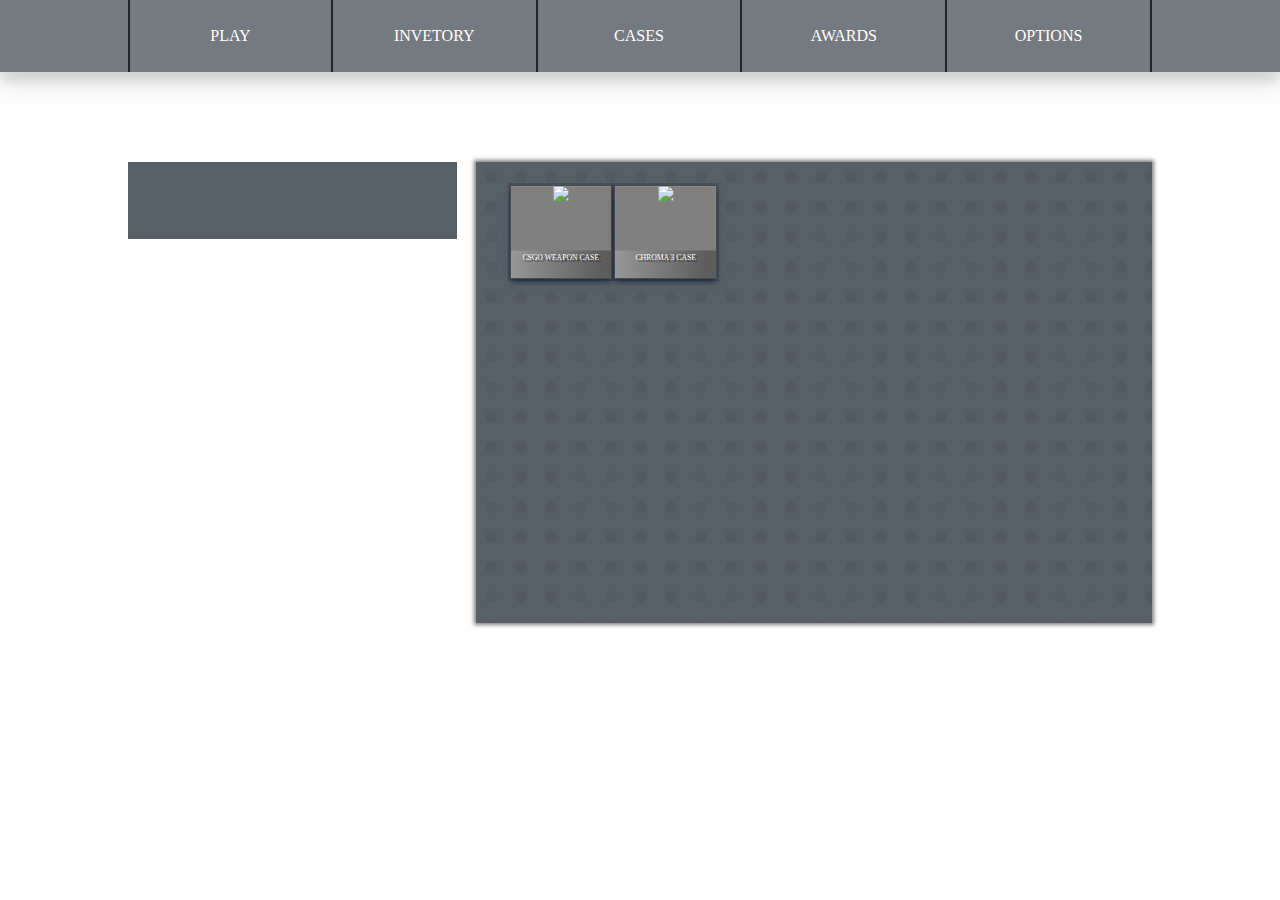
==== commit c9d75aba: "Add files via upload" ====
--- a/index.html
+++ b/index.html
@@ -3,9 +3,10 @@
     <head>
         <title>Case Simulator</title>
         <link rel="shortcut icon" href="#">
-        <link href="styles.css" rel="stylesheet">
-        <link href="header.css" rel="stylesheet">
-        <link href="OverallStyles.css" rel="stylesheet">
+        <link href="CSS/header.css" rel="stylesheet">
+        <link href="CSS/OverallStyles.css" rel="stylesheet">
+        <link href="CSS/styles.css" rel="stylesheet">
+        <link href="CSS/appFonts.css" rel="stylesheet">
     </head>
     <body>
 
@@ -26,14 +27,23 @@
         <div class="CaseListContainer">
             <div class="CasesGrid">
                 <div class="Case" data-casename="CSGO_Weapon_Case"> 
-                    <img src="PNGS/FirstCase/CSGO_Weapon_Case_IMG.png">
-                    CSGO WEAPON CASE</div>
+                    <div class="Case-IMG">
+                        <img src="PNGS/FirstCase/CSGO_Weapon_Case_IMG.png">
+                     </div>
+                     <div class="Case-Rarity-Name">
+                        CSGO WEAPON CASE
+                     </div>
+            </div>
             <div class="Case" data-casename="Chroma_3_Case">
-                <img src="PNGS/FirstCase/Chroma_3_Case_IMG.png">
-                CHROMA 3 CASE</div>
+                <div class="Case-IMG">
+                    <img src="PNGS/FirstCase/Chroma_3_Case_IMG.png">
+                 </div>
+                 <div class="Case-Rarity-Name">
+                    CHROMA 3 CASE
+                 </div>
             </div>
           </div>
-        
+        </div>
         <div class="OpeningCaseContainer">
         
         <div class="OpeningContainer">
@@ -41,7 +51,7 @@
         <div class="ViewPort">
         
             <div class="ViewPortGradient"></div>
-        
+            <div class="ViewPortLightGradient"></div>
             <div class="Arrows"></div>
         <div class="Case-Container">
         
@@ -50,207 +60,233 @@
                    <img src="PNGS/Cases/CSGO_Weapon_Case/Special_Skins/Yellow_Special_Item.png">
                 </div>
                 <div class="PrizeRarity">
-                    M4A1 Golden Coil
-                </div>
-            </div>
-            <div class="Case-Card">
-                <div class="PrizeIMG">
-                    <img src="PNGS/Cases/CSGO_Weapon_Case/Special_Skins/Yellow_Special_Item.png">
-                </div>
-                <div class="PrizeRarity">
-                    M4A1 Golden Coil
-                </div>
-            </div>
-            <div class="Case-Card">
-                <div class="PrizeIMG">
-                    <img src="PNGS/Cases/CSGO_Weapon_Case/Special_Skins/Yellow_Special_Item.png">
-                </div>
-                <div class="PrizeRarity">
-                    M4A1 Golden Coil
-                </div>
-            </div>
-            <div class="Case-Card">
-                <div class="PrizeIMG">
-                    <img src="PNGS/Cases/CSGO_Weapon_Case/Special_Skins/Yellow_Special_Item.png">
-                </div>
-                <div class="PrizeRarity">
-                    M4A1 Golden Coil
-                </div>
-            </div>
-            <div class="Case-Card">
-                <div class="PrizeIMG">
-                    <img src="PNGS/Cases/CSGO_Weapon_Case/Special_Skins/Yellow_Special_Item.png">
-                </div>
-                <div class="PrizeRarity">
-                    M4A1 Golden Coil
-                </div>
-            </div>
-            <div class="Case-Card">
-                <div class="PrizeIMG">
-                   <img src="PNGS/Cases/CSGO_Weapon_Case/Special_Skins/Yellow_Special_Item.png">
-                </div>
-                <div class="PrizeRarity">
-                    M4A1 Golden Coil
-                </div>
-            </div>
-            <div class="Case-Card">
-                <div class="PrizeIMG">
-                   <img src="PNGS/Cases/CSGO_Weapon_Case/Special_Skins/Yellow_Special_Item.png">
-                </div>
-                <div class="PrizeRarity">
-                    M4A1 Golden Coil
-                </div>
-            </div>
-            <div class="Case-Card">
-                <div class="PrizeIMG">
-                    <img src="PNGS/Cases/CSGO_Weapon_Case/Special_Skins/Yellow_Special_Item.png">
-                </div>
-                <div class="PrizeRarity">
-                    M4A1 Golden Coil
-                </div>
-            </div>
-            <div class="Case-Card">
-                <div class="PrizeIMG">
-                    <img src="PNGS/Cases/CSGO_Weapon_Case/Special_Skins/Yellow_Special_Item.png">
-                </div>
-                <div class="PrizeRarity">
-                    M4A1 Golden Coil
-                </div>
-            </div>
-            <div class="Case-Card">
-                <div class="PrizeIMG">
-                    <img src="PNGS/Cases/CSGO_Weapon_Case/Special_Skins/Yellow_Special_Item.png">
-                </div>
-                <div class="PrizeRarity">
-                    M4A1 Golden Coil
-                </div>
-            </div>
-            <div class="Case-Card">
-                <div class="PrizeIMG">
-                    <img src="PNGS/Cases/CSGO_Weapon_Case/Special_Skins/Yellow_Special_Item.png">
-                </div>
-                <div class="PrizeRarity">
-                    M4A1 Golden Coil
-                </div>
-            </div>
-            <div class="Case-Card">
-                <div class="PrizeIMG">
-                    <img src="PNGS/Cases/CSGO_Weapon_Case/Special_Skins/Yellow_Special_Item.png">
-                </div>
-                <div class="PrizeRarity">
-                    M4A1 Golden Coil
-                </div>
-            </div>
-            <div class="Case-Card">
-                <div class="PrizeIMG">
-                    <img src="PNGS/Cases/CSGO_Weapon_Case/Special_Skins/Yellow_Special_Item.png">
-                </div>
-                <div class="PrizeRarity">
-                    M4A1 Golden Coil
-                </div>
-            </div>
-            <div class="Case-Card">
-                <div class="PrizeIMG">
-                    <img src="PNGS/Cases/CSGO_Weapon_Case/Special_Skins/Yellow_Special_Item.png">
-                </div>
-                <div class="PrizeRarity">
-                    M4A1 Golden Coil
-                </div>
-            </div>
-            <div class="Case-Card">
-                <div class="PrizeIMG">
-                    <img src="PNGS/Cases/CSGO_Weapon_Case/Special_Skins/Yellow_Special_Item.png">
-                </div>
-                <div class="PrizeRarity">
-                    M4A1 Golden Coil
-                </div>
-            </div>
-            <div class="Case-Card">
-                <div class="PrizeIMG">
-                    <img src="PNGS/Cases/CSGO_Weapon_Case/Special_Skins/Yellow_Special_Item.png">
-                </div>
-                <div class="PrizeRarity">
-                    M4A1 Golden Coil
-                </div>
-            </div>
-            <div class="Case-Card">
-                <div class="PrizeIMG">
-                    <img src="PNGS/Cases/CSGO_Weapon_Case/Special_Skins/Yellow_Special_Item.png">
-                </div>
-                <div class="PrizeRarity">
-                    M4A1 Golden Coil
-                </div>
-            </div>
-            <div class="Case-Card">
-                <div class="PrizeIMG">
-                    <img src="PNGS/Cases/CSGO_Weapon_Case/Special_Skins/Yellow_Special_Item.png">
-                </div>
-                <div class="PrizeRarity">
-                    M4A1 Golden Coil
-                </div>
-            </div>
-            <div class="Case-Card">
-                <div class="PrizeIMG">
-                    <img src="PNGS/Cases/CSGO_Weapon_Case/Special_Skins/Yellow_Special_Item.png">
-                </div>
-                <div class="PrizeRarity">
-                    M4A1 Golden Coil
-                </div>
-            </div>
-            <div class="Case-Card">
-                <div class="PrizeIMG">
-                    <img src="PNGS/Cases/CSGO_Weapon_Case/Special_Skins/Yellow_Special_Item.png">
-                </div>
-                <div class="PrizeRarity">
-                    M4A1 Golden Coil
-                </div>
-            </div>
-               <div class="Case-Card">
-                <div class="PrizeIMG">
-                    <img src="PNGS/Cases/CSGO_Weapon_Case/Special_Skins/Yellow_Special_Item.png">
-                </div>
-                <div class="PrizeRarity">
-                    M4A1 Golden Coil
-                </div>
-            </div>
-            <div class="Case-Card">
-                <div class="PrizeIMG">
-                    <img src="PNGS/Cases/CSGO_Weapon_Case/Special_Skins/Yellow_Special_Item.png">
-                </div>
-                <div class="PrizeRarity">
-                    M4A1 Golden Coil
-                </div>
-            </div>
-            <div class="Case-Card">
-                <div class="PrizeIMG">
-                    <img src="PNGS/Cases/CSGO_Weapon_Case/Special_Skins/Yellow_Special_Item.png">
-                </div>
-                <div class="PrizeRarity">
-                    M4A1 Golden Coil
-                </div>
-            </div>
-            <div class="Case-Card">
-                <div class="PrizeIMG">
-                    <img src="PNGS/Cases/CSGO_Weapon_Case/Special_Skins/Yellow_Special_Item.png">
-                </div>
-                <div class="PrizeRarity">
-                    M4A1 Golden Coil
-                </div>
-            </div>
-            <div class="Case-Card">
-                <div class="PrizeIMG">
-                    <img src="PNGS/Cases/CSGO_Weapon_Case/Special_Skins/Yellow_Special_Item.png">
-                </div>
-                <div class="PrizeRarity">
-                    M4A1 Golden Coil
-                </div>
-            </div>
-            <div class="Case-Card">
-                <div class="PrizeIMG">
-                    <img src="PNGS/Cases/CSGO_Weapon_Case/Special_Skins/Yellow_Special_Item.png">
-                </div>
-                <div class="PrizeRarity">
-                    M4A1 Golden Coil
+                    <p class="PrizeRarity-Weapon">MP7</p>
+                    <p class="PrizeRarity-SkinName"> Shuffle</p>
+                </div>
+            </div>
+            <div class="Case-Card">
+                <div class="PrizeIMG">
+                   <img src="PNGS/Cases/CSGO_Weapon_Case/Special_Skins/Yellow_Special_Item.png">
+                </div>
+                <div class="PrizeRarity">
+                    <p class="PrizeRarity-Weapon">MP7</p>
+                    <p class="PrizeRarity-SkinName"> Shuffle</p>
+                </div>
+            </div>
+            <div class="Case-Card">
+                <div class="PrizeIMG">
+                   <img src="PNGS/Cases/CSGO_Weapon_Case/Special_Skins/Yellow_Special_Item.png">
+                </div>
+                <div class="PrizeRarity">
+                    <p class="PrizeRarity-Weapon">MP7</p>
+                    <p class="PrizeRarity-SkinName"> Shuffle</p>
+                </div>
+            </div>
+            <div class="Case-Card">
+                <div class="PrizeIMG">
+                   <img src="PNGS/Cases/CSGO_Weapon_Case/Special_Skins/Yellow_Special_Item.png">
+                </div>
+                <div class="PrizeRarity">
+                    <p class="PrizeRarity-Weapon">MP7</p>
+                    <p class="PrizeRarity-SkinName"> Shuffle</p>
+                </div>
+            </div>
+            <div class="Case-Card">
+                <div class="PrizeIMG">
+                   <img src="PNGS/Cases/CSGO_Weapon_Case/Special_Skins/Yellow_Special_Item.png">
+                </div>
+                <div class="PrizeRarity">
+                    <p class="PrizeRarity-Weapon">MP7</p>
+                    <p class="PrizeRarity-SkinName"> Shuffle</p>
+                </div>
+            </div>
+            <div class="Case-Card">
+                <div class="PrizeIMG">
+                   <img src="PNGS/Cases/CSGO_Weapon_Case/Special_Skins/Yellow_Special_Item.png">
+                </div>
+                <div class="PrizeRarity">
+                    <p class="PrizeRarity-Weapon">MP7</p>
+                    <p class="PrizeRarity-SkinName"> Shuffle</p>
+                </div>
+            </div>
+            <div class="Case-Card">
+                <div class="PrizeIMG">
+                   <img src="PNGS/Cases/CSGO_Weapon_Case/Special_Skins/Yellow_Special_Item.png">
+                </div>
+                <div class="PrizeRarity">
+                    <p class="PrizeRarity-Weapon">MP7</p>
+                    <p class="PrizeRarity-SkinName"> Shuffle</p>
+                </div>
+            </div>
+            <div class="Case-Card">
+                <div class="PrizeIMG">
+                   <img src="PNGS/Cases/CSGO_Weapon_Case/Special_Skins/Yellow_Special_Item.png">
+                </div>
+                <div class="PrizeRarity">
+                    <p class="PrizeRarity-Weapon">MP7</p>
+                    <p class="PrizeRarity-SkinName"> Shuffle</p>
+                </div>
+            </div>
+            <div class="Case-Card">
+                <div class="PrizeIMG">
+                   <img src="PNGS/Cases/CSGO_Weapon_Case/Special_Skins/Yellow_Special_Item.png">
+                </div>
+                <div class="PrizeRarity">
+                    <p class="PrizeRarity-Weapon">MP7</p>
+                    <p class="PrizeRarity-SkinName"> Shuffle</p>
+                </div>
+            </div>
+            <div class="Case-Card">
+                <div class="PrizeIMG">
+                   <img src="PNGS/Cases/CSGO_Weapon_Case/Special_Skins/Yellow_Special_Item.png">
+                </div>
+                <div class="PrizeRarity">
+                    <p class="PrizeRarity-Weapon">MP7</p>
+                    <p class="PrizeRarity-SkinName"> Shuffle</p>
+                </div>
+            </div>
+            <div class="Case-Card">
+                <div class="PrizeIMG">
+                   <img src="PNGS/Cases/CSGO_Weapon_Case/Special_Skins/Yellow_Special_Item.png">
+                </div>
+                <div class="PrizeRarity">
+                    <p class="PrizeRarity-Weapon">MP7</p>
+                    <p class="PrizeRarity-SkinName"> Shuffle</p>
+                </div>
+            </div>
+            <div class="Case-Card">
+                <div class="PrizeIMG">
+                   <img src="PNGS/Cases/CSGO_Weapon_Case/Special_Skins/Yellow_Special_Item.png">
+                </div>
+                <div class="PrizeRarity">
+                    <p class="PrizeRarity-Weapon">MP7</p>
+                    <p class="PrizeRarity-SkinName"> Shuffle</p>
+                </div>
+            </div>
+            <div class="Case-Card">
+                <div class="PrizeIMG">
+                   <img src="PNGS/Cases/CSGO_Weapon_Case/Special_Skins/Yellow_Special_Item.png">
+                </div>
+                <div class="PrizeRarity">
+                    <p class="PrizeRarity-Weapon">MP7</p>
+                    <p class="PrizeRarity-SkinName"> Shuffle</p>
+                </div>
+            </div>
+            <div class="Case-Card">
+                <div class="PrizeIMG">
+                   <img src="PNGS/Cases/CSGO_Weapon_Case/Special_Skins/Yellow_Special_Item.png">
+                </div>
+                <div class="PrizeRarity">
+                    <p class="PrizeRarity-Weapon">MP7</p>
+                    <p class="PrizeRarity-SkinName"> Shuffle</p>
+                </div>
+            </div>
+            <div class="Case-Card">
+                <div class="PrizeIMG">
+                   <img src="PNGS/Cases/CSGO_Weapon_Case/Special_Skins/Yellow_Special_Item.png">
+                </div>
+                <div class="PrizeRarity">
+                    <p class="PrizeRarity-Weapon">MP7</p>
+                    <p class="PrizeRarity-SkinName"> Shuffle</p>
+                </div>
+            </div>
+            <div class="Case-Card">
+                <div class="PrizeIMG">
+                   <img src="PNGS/Cases/CSGO_Weapon_Case/Special_Skins/Yellow_Special_Item.png">
+                </div>
+                <div class="PrizeRarity">
+                    <p class="PrizeRarity-Weapon">MP7</p>
+                    <p class="PrizeRarity-SkinName"> Shuffle</p>
+                </div>
+            </div>
+            <div class="Case-Card">
+                <div class="PrizeIMG">
+                   <img src="PNGS/Cases/CSGO_Weapon_Case/Special_Skins/Yellow_Special_Item.png">
+                </div>
+                <div class="PrizeRarity">
+                    <p class="PrizeRarity-Weapon">MP7</p>
+                    <p class="PrizeRarity-SkinName"> Shuffle</p>
+                </div>
+            </div>
+            <div class="Case-Card">
+                <div class="PrizeIMG">
+                   <img src="PNGS/Cases/CSGO_Weapon_Case/Special_Skins/Yellow_Special_Item.png">
+                </div>
+                <div class="PrizeRarity">
+                    <p class="PrizeRarity-Weapon">MP7</p>
+                    <p class="PrizeRarity-SkinName"> Shuffle</p>
+                </div>
+            </div>
+            <div class="Case-Card">
+                <div class="PrizeIMG">
+                   <img src="PNGS/Cases/CSGO_Weapon_Case/Special_Skins/Yellow_Special_Item.png">
+                </div>
+                <div class="PrizeRarity">
+                    <p class="PrizeRarity-Weapon">MP7</p>
+                    <p class="PrizeRarity-SkinName"> Shuffle</p>
+                </div>
+            </div>
+            <div class="Case-Card">
+                <div class="PrizeIMG">
+                   <img src="PNGS/Cases/CSGO_Weapon_Case/Special_Skins/Yellow_Special_Item.png">
+                </div>
+                <div class="PrizeRarity">
+                    <p class="PrizeRarity-Weapon">MP7</p>
+                    <p class="PrizeRarity-SkinName"> Shuffle</p>
+                </div>
+            </div>
+            <div class="Case-Card">
+                <div class="PrizeIMG">
+                   <img src="PNGS/Cases/CSGO_Weapon_Case/Special_Skins/Yellow_Special_Item.png">
+                </div>
+                <div class="PrizeRarity">
+                    <p class="PrizeRarity-Weapon">MP7</p>
+                    <p class="PrizeRarity-SkinName"> Shuffle</p>
+                </div>
+            </div>
+            <div class="Case-Card">
+                <div class="PrizeIMG">
+                   <img src="PNGS/Cases/CSGO_Weapon_Case/Special_Skins/Yellow_Special_Item.png">
+                </div>
+                <div class="PrizeRarity">
+                    <p class="PrizeRarity-Weapon">MP7</p>
+                    <p class="PrizeRarity-SkinName"> Shuffle</p>
+                </div>
+            </div>
+            <div class="Case-Card">
+                <div class="PrizeIMG">
+                   <img src="PNGS/Cases/CSGO_Weapon_Case/Special_Skins/Yellow_Special_Item.png">
+                </div>
+                <div class="PrizeRarity">
+                    <p class="PrizeRarity-Weapon">MP7</p>
+                    <p class="PrizeRarity-SkinName"> Shuffle</p>
+                </div>
+            </div>
+            <div class="Case-Card">
+                <div class="PrizeIMG">
+                   <img src="PNGS/Cases/CSGO_Weapon_Case/Special_Skins/Yellow_Special_Item.png">
+                </div>
+                <div class="PrizeRarity">
+                    <p class="PrizeRarity-Weapon">MP7</p>
+                    <p class="PrizeRarity-SkinName"> Shuffle</p>
+                </div>
+            </div>
+            <div class="Case-Card">
+                <div class="PrizeIMG">
+                   <img src="PNGS/Cases/CSGO_Weapon_Case/Special_Skins/Yellow_Special_Item.png">
+                </div>
+                <div class="PrizeRarity">
+                    <p class="PrizeRarity-Weapon">MP7</p>
+                    <p class="PrizeRarity-SkinName"> Shuffle</p>
+                </div>
+            </div>
+            <div class="Case-Card">
+                <div class="PrizeIMG">
+                   <img src="PNGS/Cases/CSGO_Weapon_Case/Special_Skins/Yellow_Special_Item.png">
+                </div>
+                <div class="PrizeRarity">
+                    <p class="PrizeRarity-Weapon">MP7</p>
+                    <p class="PrizeRarity-SkinName"> Shuffle</p>
                 </div>
             </div>
            <div class="Case-Card Winner_Card">
@@ -259,32 +295,37 @@
                     <img src="PNGS/Cases/CSGO_Weapon_Case/Special_Skins/Yellow_Special_Item.png">
                 </div>
                 <div class="PrizeRarity">
-                    M4A1 Golden Coil
+                    <p class="PrizeRarity-Weapon">MP7</p>
+                    <p class="PrizeRarity-SkinName"> Shuffle</p>
                 </div>
            
            </div>
+          
            <div class="Case-Card">
             <div class="PrizeIMG">
-                <img src="PNGS/Cases/CSGO_Weapon_Case/Special_Skins/Yellow_Special_Item.png">
+               <img src="PNGS/Cases/CSGO_Weapon_Case/Special_Skins/Yellow_Special_Item.png">
             </div>
             <div class="PrizeRarity">
-                M4A1 Golden Coil
+                <p class="PrizeRarity-Weapon">MP7</p>
+                <p class="PrizeRarity-SkinName"> Shuffle</p>
             </div>
         </div>
         <div class="Case-Card">
             <div class="PrizeIMG">
-                <img src="PNGS/Cases/CSGO_Weapon_Case/Special_Skins/Yellow_Special_Item.png">
+               <img src="PNGS/Cases/CSGO_Weapon_Case/Special_Skins/Yellow_Special_Item.png">
             </div>
             <div class="PrizeRarity">
-                M4A1 Golden Coil
-            </div>
-        </div>
-           <div class="Case-Card">
+                <p class="PrizeRarity-Weapon">MP7</p>
+                <p class="PrizeRarity-SkinName"> Shuffle</p>
+            </div>
+        </div>
+        <div class="Case-Card">
             <div class="PrizeIMG">
-                <img src="PNGS/Cases/CSGO_Weapon_Case/Special_Skins/Yellow_Special_Item.png">
+               <img src="PNGS/Cases/CSGO_Weapon_Case/Special_Skins/Yellow_Special_Item.png">
             </div>
             <div class="PrizeRarity">
-                M4A1 Golden Coil
+                <p class="PrizeRarity-Weapon">MP7</p>
+                <p class="PrizeRarity-SkinName"> Shuffle</p>
             </div>
         </div>
         
@@ -303,166 +344,184 @@
                    <img src="PNGS/Cases/CSGO_Weapon_Case/Special_Skins/Yellow_Special_Item.png">
                 </div>
                 <div class="PrizeRarity-Chance">
-                    NaN
-                </div>
-            </div>
-            <div class="SkinItem">
-                <div class="PrizeIMG-Chance">
-                   <img src="PNGS/Cases/CSGO_Weapon_Case/Special_Skins/Yellow_Special_Item.png">
-                </div>
-                <div class="PrizeRarity-Chance">
-                    NaN
-                </div>
-            </div>
-            <div class="SkinItem">
-                <div class="PrizeIMG-Chance">
-                   <img src="PNGS/Cases/CSGO_Weapon_Case/Special_Skins/Yellow_Special_Item.png">
-                </div>
-                <div class="PrizeRarity-Chance">
-                    NaN
-                </div>
-            </div>
-            <div class="SkinItem">
-                <div class="PrizeIMG-Chance">
-                   <img src="PNGS/Cases/CSGO_Weapon_Case/Special_Skins/Yellow_Special_Item.png">
-                </div>
-                <div class="PrizeRarity-Chance">
-                    NaN
-                </div>
-            </div>
-            <div class="SkinItem">
-                <div class="PrizeIMG-Chance">
-                   <img src="PNGS/Cases/CSGO_Weapon_Case/Special_Skins/Yellow_Special_Item.png">
-                </div>
-                <div class="PrizeRarity-Chance">
-                    NaN
-                </div>
-            </div>
-            <div class="SkinItem">
-                <div class="PrizeIMG-Chance">
-                   <img src="PNGS/Cases/CSGO_Weapon_Case/Special_Skins/Yellow_Special_Item.png">
-                </div>
-                <div class="PrizeRarity-Chance">
-                    NaN
-                </div>
-            </div>
-            <div class="SkinItem">
-                <div class="PrizeIMG-Chance">
-                   <img src="PNGS/Cases/CSGO_Weapon_Case/Special_Skins/Yellow_Special_Item.png">
-                </div>
-                <div class="PrizeRarity-Chance">
-                    NaN
-                </div>
-            </div>
-            <div class="SkinItem">
-                <div class="PrizeIMG-Chance">
-                   <img src="PNGS/Cases/CSGO_Weapon_Case/Special_Skins/Yellow_Special_Item.png">
-                </div>
-                <div class="PrizeRarity-Chance">
-                    NaN
-                </div>
-            </div>
-            <div class="SkinItem">
-                <div class="PrizeIMG-Chance">
-                   <img src="PNGS/Cases/CSGO_Weapon_Case/Special_Skins/Yellow_Special_Item.png">
-                </div>
-                <div class="PrizeRarity-Chance">
-                    NaN
-                </div>
-            </div>
-            <div class="SkinItem">
-                <div class="PrizeIMG-Chance">
-                   <img src="PNGS/Cases/CSGO_Weapon_Case/Special_Skins/Yellow_Special_Item.png">
-                </div>
-                <div class="PrizeRarity-Chance">
-                    NaN
-                </div>
-            </div>
-            <div class="SkinItem">
-                <div class="PrizeIMG-Chance">
-                   <img src="PNGS/Cases/CSGO_Weapon_Case/Special_Skins/Yellow_Special_Item.png">
-                </div>
-                <div class="PrizeRarity-Chance">
-                    NaN
-                </div>
-            </div>
-            <div class="SkinItem">
-                <div class="PrizeIMG-Chance">
-                   <img src="PNGS/Cases/CSGO_Weapon_Case/Special_Skins/Yellow_Special_Item.png">
-                </div>
-                <div class="PrizeRarity-Chance">
-                    NaN
-                </div>
-            </div>
-            <div class="SkinItem">
-                <div class="PrizeIMG-Chance">
-                   <img src="PNGS/Cases/CSGO_Weapon_Case/Special_Skins/Yellow_Special_Item.png">
-                </div>
-                <div class="PrizeRarity-Chance">
-                    NaN
-                </div>
-            </div>
-            <div class="SkinItem">
-                <div class="PrizeIMG-Chance">
-                   <img src="PNGS/Cases/CSGO_Weapon_Case/Special_Skins/Yellow_Special_Item.png">
-                </div>
-                <div class="PrizeRarity-Chance">
-                    NaN
-                </div>
-            </div>
-            <div class="SkinItem">
-                <div class="PrizeIMG-Chance">
-                   <img src="PNGS/Cases/CSGO_Weapon_Case/Special_Skins/Yellow_Special_Item.png">
-                </div>
-                <div class="PrizeRarity-Chance">
-                    NaN
-                </div>
-            </div>
-            <div class="SkinItem">
-                <div class="PrizeIMG-Chance">
-                   <img src="PNGS/Cases/CSGO_Weapon_Case/Special_Skins/Yellow_Special_Item.png">
-                </div>
-                <div class="PrizeRarity-Chance">
-                    NaN
-                </div>
-            </div>
-            <div class="SkinItem">
-                <div class="PrizeIMG-Chance">
-                   <img src="PNGS/Cases/CSGO_Weapon_Case/Special_Skins/Yellow_Special_Item.png">
-                </div>
-                <div class="PrizeRarity-Chance">
-                    NaN
-                </div>
-            </div>
-            <div class="SkinItem">
-                <div class="PrizeIMG-Chance">
-                   <img src="PNGS/Cases/CSGO_Weapon_Case/Special_Skins/Yellow_Special_Item.png">
-                </div>
-                <div class="PrizeRarity-Chance">
-                    NaN
-                </div>
-            </div>
-            <div class="SkinItem">
-                <div class="PrizeIMG-Chance">
-                   <img src="PNGS/Cases/CSGO_Weapon_Case/Special_Skins/Yellow_Special_Item.png">
-                </div>
-                <div class="PrizeRarity-Chance">
-                    NaN
-                </div>
-            </div>
-            <div class="SkinItem">
-                <div class="PrizeIMG-Chance">
-                   <img src="PNGS/Cases/CSGO_Weapon_Case/Special_Skins/Yellow_Special_Item.png">
-                </div>
-                <div class="PrizeRarity-Chance">
-                    NaN
-                </div>
-            </div>
-        </div>
-        
-        </div>
-        
+                    <p class="SkinItem-Chance-Weapon">MP7</p>
+                    <p class="SkinItem-Chance-SkinName"> Shuffle</p>
+                </div>
+            </div>
+            <div class="SkinItem">
+                <div class="PrizeIMG-Chance">
+                   <img src="PNGS/Cases/CSGO_Weapon_Case/Special_Skins/Yellow_Special_Item.png">
+                </div>
+                <div class="PrizeRarity-Chance">
+                    <p class="SkinItem-Chance-Weapon">MP7</p>
+                    <p class="SkinItem-Chance-SkinName"> Shuffle</p>
+                </div>
+            </div>
+            <div class="SkinItem">
+                <div class="PrizeIMG-Chance">
+                   <img src="PNGS/Cases/CSGO_Weapon_Case/Special_Skins/Yellow_Special_Item.png">
+                </div>
+                <div class="PrizeRarity-Chance">
+                    <p class="SkinItem-Chance-Weapon">MP7</p>
+                    <p class="SkinItem-Chance-SkinName"> Shuffle</p>
+                </div>
+            </div>
+            <div class="SkinItem">
+                <div class="PrizeIMG-Chance">
+                   <img src="PNGS/Cases/CSGO_Weapon_Case/Special_Skins/Yellow_Special_Item.png">
+                </div>
+                <div class="PrizeRarity-Chance">
+                    <p class="SkinItem-Chance-Weapon">MP7</p>
+                    <p class="SkinItem-Chance-SkinName"> Shuffle</p>
+                </div>
+            </div>
+            <div class="SkinItem">
+                <div class="PrizeIMG-Chance">
+                   <img src="PNGS/Cases/CSGO_Weapon_Case/Special_Skins/Yellow_Special_Item.png">
+                </div>
+                <div class="PrizeRarity-Chance">
+                    <p class="SkinItem-Chance-Weapon">MP7</p>
+                    <p class="SkinItem-Chance-SkinName"> Shuffle</p>
+                </div>
+            </div>
+            <div class="SkinItem">
+                <div class="PrizeIMG-Chance">
+                   <img src="PNGS/Cases/CSGO_Weapon_Case/Special_Skins/Yellow_Special_Item.png">
+                </div>
+                <div class="PrizeRarity-Chance">
+                    <p class="SkinItem-Chance-Weapon">MP7</p>
+                    <p class="SkinItem-Chance-SkinName"> Shuffle</p>
+                </div>
+            </div>
+            <div class="SkinItem">
+                <div class="PrizeIMG-Chance">
+                   <img src="PNGS/Cases/CSGO_Weapon_Case/Special_Skins/Yellow_Special_Item.png">
+                </div>
+                <div class="PrizeRarity-Chance">
+                    <p class="SkinItem-Chance-Weapon">MP7</p>
+                    <p class="SkinItem-Chance-SkinName"> Shuffle</p>
+                </div>
+            </div>
+            <div class="SkinItem">
+                <div class="PrizeIMG-Chance">
+                   <img src="PNGS/Cases/CSGO_Weapon_Case/Special_Skins/Yellow_Special_Item.png">
+                </div>
+                <div class="PrizeRarity-Chance">
+                    <p class="SkinItem-Chance-Weapon">MP7</p>
+                    <p class="SkinItem-Chance-SkinName"> Shuffle</p>
+                </div>
+            </div>
+            <div class="SkinItem">
+                <div class="PrizeIMG-Chance">
+                   <img src="PNGS/Cases/CSGO_Weapon_Case/Special_Skins/Yellow_Special_Item.png">
+                </div>
+                <div class="PrizeRarity-Chance">
+                    <p class="SkinItem-Chance-Weapon">MP7</p>
+                    <p class="SkinItem-Chance-SkinName"> Shuffle</p>
+                </div>
+            </div>
+            <div class="SkinItem">
+                <div class="PrizeIMG-Chance">
+                   <img src="PNGS/Cases/CSGO_Weapon_Case/Special_Skins/Yellow_Special_Item.png">
+                </div>
+                <div class="PrizeRarity-Chance">
+                    <p class="SkinItem-Chance-Weapon">MP7</p>
+                    <p class="SkinItem-Chance-SkinName"> Shuffle</p>
+                </div>
+            </div>
+            <div class="SkinItem">
+                <div class="PrizeIMG-Chance">
+                   <img src="PNGS/Cases/CSGO_Weapon_Case/Special_Skins/Yellow_Special_Item.png">
+                </div>
+                <div class="PrizeRarity-Chance">
+                    <p class="SkinItem-Chance-Weapon">MP7</p>
+                    <p class="SkinItem-Chance-SkinName"> Shuffle</p>
+                </div>
+            </div>
+            <div class="SkinItem">
+                <div class="PrizeIMG-Chance">
+                   <img src="PNGS/Cases/CSGO_Weapon_Case/Special_Skins/Yellow_Special_Item.png">
+                </div>
+                <div class="PrizeRarity-Chance">
+                    <p class="SkinItem-Chance-Weapon">MP7</p>
+                    <p class="SkinItem-Chance-SkinName"> Shuffle</p>
+                </div>
+            </div>
+            <div class="SkinItem">
+                <div class="PrizeIMG-Chance">
+                   <img src="PNGS/Cases/CSGO_Weapon_Case/Special_Skins/Yellow_Special_Item.png">
+                </div>
+                <div class="PrizeRarity-Chance">
+                    <p class="SkinItem-Chance-Weapon">MP7</p>
+                    <p class="SkinItem-Chance-SkinName"> Shuffle</p>
+                </div>
+            </div>
+            <div class="SkinItem">
+                <div class="PrizeIMG-Chance">
+                   <img src="PNGS/Cases/CSGO_Weapon_Case/Special_Skins/Yellow_Special_Item.png">
+                </div>
+                <div class="PrizeRarity-Chance">
+                    <p class="SkinItem-Chance-Weapon">MP7</p>
+                    <p class="SkinItem-Chance-SkinName"> Shuffle</p>
+                </div>
+            </div>
+            <div class="SkinItem">
+                <div class="PrizeIMG-Chance">
+                   <img src="PNGS/Cases/CSGO_Weapon_Case/Special_Skins/Yellow_Special_Item.png">
+                </div>
+                <div class="PrizeRarity-Chance">
+                    <p class="SkinItem-Chance-Weapon">MP7</p>
+                    <p class="SkinItem-Chance-SkinName"> Shuffle</p>
+                </div>
+            </div>
+            <div class="SkinItem">
+                <div class="PrizeIMG-Chance">
+                   <img src="PNGS/Cases/CSGO_Weapon_Case/Special_Skins/Yellow_Special_Item.png">
+                </div>
+                <div class="PrizeRarity-Chance">
+                    <p class="SkinItem-Chance-Weapon">MP7</p>
+                    <p class="SkinItem-Chance-SkinName"> Shuffle</p>
+                </div>
+            </div>
+            <div class="SkinItem">
+                <div class="PrizeIMG-Chance">
+                   <img src="PNGS/Cases/CSGO_Weapon_Case/Special_Skins/Yellow_Special_Item.png">
+                </div>
+                <div class="PrizeRarity-Chance">
+                    <p class="SkinItem-Chance-Weapon">MP7</p>
+                    <p class="SkinItem-Chance-SkinName"> Shuffle</p>
+                </div>
+            </div>
+            <div class="SkinItem">
+                <div class="PrizeIMG-Chance">
+                   <img src="PNGS/Cases/CSGO_Weapon_Case/Special_Skins/Yellow_Special_Item.png">
+                </div>
+                <div class="PrizeRarity-Chance">
+                    <p class="SkinItem-Chance-Weapon">MP7</p>
+                    <p class="SkinItem-Chance-SkinName"> Shuffle</p>
+                </div>
+            </div>
+            <div class="SkinItem">
+                <div class="PrizeIMG-Chance">
+                   <img src="PNGS/Cases/CSGO_Weapon_Case/Special_Skins/Yellow_Special_Item.png">
+                </div>
+                <div class="PrizeRarity-Chance">
+                    <p class="SkinItem-Chance-Weapon">MP7</p>
+                    <p class="SkinItem-Chance-SkinName"> Shuffle</p>
+                </div>
+            </div>
+            <div class="SkinItem">
+                <div class="PrizeIMG-Chance">
+                   <img src="PNGS/Cases/CSGO_Weapon_Case/Special_Skins/Yellow_Special_Item.png">
+                </div>
+                <div class="PrizeRarity-Chance">
+                    <p class="SkinItem-Chance-Weapon">MP7</p>
+                    <p class="SkinItem-Chance-SkinName"> Shuffle</p>
+                </div>
+            </div>
+        </div>
         <div class="PrizeContainer">
+            
             <div class="PrizeContainerName">M4A1-S | Chantico's Fire</div>
             <div class="PrizeContainerIMG">
                 <img src="PNGS/Cases/Chroma_3_Case/RED_m4a1_silencer_cu_m4a1s_soultaker.png" alt="">
@@ -475,9 +534,11 @@
         
     </div>
     <div class="Friends_UI"></div>
+
+
+
+    <div class="Friends_UI"></div>
 </div>
-
-
 
 
 
--- a/CSS/header.css
+++ b/CSS/header.css
@@ -0,0 +1,45 @@
+
+
+body {
+    font-family: 'Mitr-Regular' !important;
+}
+
+
+
+
+
+
+.Header_Container{
+    background-color: rgba(71, 78, 85,0.75);
+    width: 100%;
+    height: clamp(35px,8vh,150px);
+    display: flex;
+    flex-direction: row;
+    justify-content: space-between;
+    padding-left: 10vw;
+    padding-right: 10vw;
+    margin-bottom: 10vh;
+    box-sizing: border-box;
+    box-shadow: rgba(0, 0, 0, 0.1) 0px 14px 28px, rgba(0, 0, 0, 0.1) 0px 10px 10px;
+   
+}
+
+.Header_Container > button {
+    width: 20%;
+    background: transparent;
+    box-sizing: border-box;
+    border: none;
+    border-right: 2px solid rgb(29, 37, 45);
+    font-size: clamp(16px,1vw,50px);
+    color: white;
+    cursor: pointer;
+    font-family: 'Mitr-Regular';
+
+    
+}
+.Header_Container > button:hover{
+    background-color: rgba(151, 155, 156, 0.75);
+}
+.Header_Container > button:nth-child(1){
+    border-left: 2px solid rgb(29, 37, 45);
+}--- a/CSS/OverallStyles.css
+++ b/CSS/OverallStyles.css
@@ -0,0 +1,38 @@
+.UI_Container{
+display: grid;
+width: 80vw;
+box-sizing: border-box;
+
+aspect-ratio: 20/9;
+grid-template-columns: 1fr 1fr 1fr 1fr 1fr 1fr;
+grid-template-rows: 1fr 1fr 1fr 1fr 1fr ;
+gap: 1.5vw;
+position: relative;
+}
+.UI_Container > div {
+    background-color: rgba(46, 56, 65, 0.8);
+}
+
+.Profile_UI {
+    grid-column: span 2;
+
+}
+.Game_UI {
+    grid-column: span 4;
+    grid-row: span 5;
+    display: flex;
+    justify-content: center;
+    align-items: flex-start;
+    box-shadow: rgba(0, 0, 0 , 0.5) 0px 0px 4px 2px;
+    position: relative;
+    background-color: #ccc;
+  background-image: radial-gradient(rgba(42, 42, 46,0.1) 25%, transparent 30%);
+  background-size: 30px 30px;
+  
+  background-repeat: repeat;
+}
+
+.Friends_UI {
+    grid-row: span 4;
+    grid-column: span 2;
+}--- a/CSS/styles.css
+++ b/CSS/styles.css
@@ -0,0 +1,450 @@
+html{
+    margin: 0;
+    min-width: 100%;
+    min-height: 100%;
+}
+body{
+    margin:0;
+    min-height: 100vh;
+    display: flex;
+    justify-content: start;
+    align-items: center;
+    flex-direction: column;
+    background-image: url(../PNGS/Background-IMG.png);
+    background-position: center; /* Center the image */
+    background-repeat: no-repeat; /* Do not repeat the image */
+    background-size: cover;
+}
+
+
+
+.CaseListContainer{
+
+    width: 100%;
+    height: 100%;
+  display: flex;
+  justify-content: center;
+  align-items:center;
+  flex-direction: column;
+display: flex;
+}
+
+.CasesGrid{
+    width: 90%;
+    height: 90%;
+    display: grid;
+    grid-template-columns: 1fr 1fr 1fr 1fr 1fr 1fr;
+    gap: 0.2vw;
+}
+.Case{
+    box-sizing: border-box;
+    display: inline-flex;
+    width:  8vw;
+    aspect-ratio: 9/8.25;
+    border: 1px solid rgb(75, 75, 75);
+    display: flex;
+    flex-direction: column;
+    justify-content: start;
+    align-items: center;
+    color: white;
+    font-family: 'DownloadedFont';
+    font-size: 12px;
+    cursor: pointer;
+    background-color: gray;
+    box-shadow: rgba(6, 24, 44, 0.2) 0px 0px 0px 2px, rgba(6, 24, 44, 0.65) 0px 4px 6px -1px, rgba(255, 255, 255, 0.08) 0px 1px 0px inset;
+}
+.Case-IMG{
+    background-image: url(../PNGS/Item-BG.png);
+    background-position: center; /* Center the image */
+    background-repeat: no-repeat; /* Do not repeat the image */
+    background-size: cover;
+    width: 100%;
+    height: 70%;
+    display: flex;
+    justify-content: center;
+    align-items: center;
+}
+
+.Case-IMG > img{
+    height: 100%;
+}
+.Case-Rarity-Name{
+    box-sizing: border-box;
+    display: flex;
+    flex-direction: column;
+    justify-content: flex-start;
+    align-items: center;
+    color: white;
+   font-size: clamp(2px,0.6vw,20px);
+    width: 100%;
+    height: 30%;
+    padding-top: 2%;
+    padding-left: 4%;
+    padding-right: 4%;
+    background: linear-gradient(90deg, rgba(184, 184, 184, 0.4) 0%, rgba(59,59,59,0.5) 90%);
+    text-align: start;
+    text-shadow: 2px 2px 0.5px rgba(0, 0, 0,0.5);
+    border-top: 1px solid rgba(128, 128, 128,0.5);
+    box-sizing: border-box;
+    font-family: 'Mitr-Regular';
+}
+
+
+
+
+
+
+
+
+
+.OpeningCaseContainer{
+    width: 100%;
+    height: auto;
+  display: flex;
+  justify-content: center;
+  align-items:center;
+  flex-direction: column;
+   display: none;
+   position: relative;
+}
+.OpeningContainer{
+    background-color: rgb(12, 21, 28);
+    width: 100%;
+    display: flex;
+    justify-content: center;
+    align-items: center;
+    height: 12vw;
+    box-shadow: rgba(0, 0, 0,0.6) 0px 6px 4px -1px;
+    z-index: 2;
+}
+.ViewPort{
+    display: flex;
+    position: relative;
+    align-items: center;
+    box-sizing: border-box;
+    background-color: rgb(14, 18, 24);
+    width: 23vw;
+    height: 7.6vw;
+    aspect-ratio: 9/3;
+    z-index: 2;
+overflow: hidden;
+box-shadow: rgba(0, 0, 0, 0.16) 0px 2px 4px, inset rgba(179, 179, 179, 0.5) 0px 1px 0px 0px ,inset rgb(13,15,17) 0px -1vh 0px 0px ,inset rgb(13,15,17) 0px 1vh 0px 0px , rgb(128, 129, 129) 1px 1px 3px -.75px ;
+   
+}
+.ViewPortGradient{
+    width:  23vw;
+    aspect-ratio: 9/3;
+    background: rgb(0,0,0);
+    background: linear-gradient(90deg, rgba(0,0,0,.9) 0%, rgba(0,0,0,0) 25%, rgba(0,0,0,0) 50%, rgba(0,0,0,0) 75%, rgba(0,0,0,.9) 100%);
+    z-index: 100;
+    position:absolute;
+}
+.ViewPortLightGradient{
+    width:  10vw;
+    left: 0; 
+    right: 0; 
+    margin-left: auto; 
+    margin-right: auto; 
+    height: 7.66vw;
+    background: rgb(255,255,255);
+    background: linear-gradient(165deg, rgba(255,255,255,0.1) 0%, rgba(59,59,59,0) 30%);
+    transform: skew(20deg);
+    z-index: 101;
+    position:absolute;
+}
+.Arrows{
+    position:absolute;
+    left: calc(50% - 0.25%);
+    width: 0.5%;
+    height: 13.2vw;
+    background: rgba(182, 122, 39,0.75);
+   box-shadow: rgba(80, 78, 75, 0.9) 0px 0px 4px 0.5px;
+    z-index: 10;
+}
+
+.Case-Container{
+    display: flex;
+    flex-direction: row;
+    width: fit-content;
+      margin: auto;
+      gap: 0.5vw;
+      justify-content:center;
+background-color: transparent;
+justify-content: center;
+align-items: center;
+z-index: 0;
+transition-property: transform;
+
+}
+.RollAnimation{
+    transition:cubic-bezier(0.12, 0.5, 0.3, 1) 6s transform;
+}
+
+.Case-Card{
+    box-sizing: border-box;
+    width:  7vw;
+    aspect-ratio: 9/7.5;
+    background-color: rgba(255, 0, 0,0);
+    border: 1px solid rgb(75, 75, 75);
+    display: flex;
+    flex-direction: column;
+    justify-content: start;
+    align-items: center;
+}
+.Winner_Card{
+    display: flex;
+    justify-content: center;
+    align-items: center;
+    background-color: rgba(255, 0, 0,0.03);
+ 
+}
+
+
+
+.PrizeIMG{
+    background-image: url(../PNGS/Item-BG.png);
+    background-position: center; /* Center the image */
+    background-repeat: no-repeat; /* Do not repeat the image */
+    background-size: cover;
+    width: 100%;
+    height: 70%;
+    display: flex;
+    justify-content: center;
+    align-items: center;
+}
+
+.PrizeIMG > img {
+    height: 100%;
+}
+
+
+
+
+
+.PrizeRarity{
+    display: flex;
+    flex-direction: column;
+    justify-content: start;
+    align-items: flex-start;
+    color: white;
+    width: 100%;
+    height: 30%;
+    padding-left: 10%;
+    box-sizing: border-box;
+    background: linear-gradient(90deg, rgba(69,92,31,0.15449929971988796) 0%, rgba(59,59,59,0.47102591036414565) 78%);
+    text-align: start;
+    border-top: 1px solid rgba(128, 128, 128,0.5);
+}
+.PrizeRarity > p {
+    margin: 0;
+}
+
+
+
+
+
+.OpenCaseButtonContainer{
+    background-color: rgb(15, 26, 37);
+    width: 100%;
+    height: 4vw;
+    display: flex;
+    justify-content: center;
+align-items: center;
+box-shadow: rgba(0, 0, 0,0.6) 0px 4px 4px 0px;
+}
+
+
+.Open-Button{
+    cursor: pointer;
+    width: 15%;
+    height:45%;
+    font-family: 'Mitr-Regular';
+ font-size: .9rem;
+ color: white;
+ background: rgb(69,92,31);
+ border: none;
+background: linear-gradient(0deg, rgba(69,92,31,1) 0%, rgba(77,107,32,1) 50%, rgba(89,113,45,1) 100%);
+box-shadow: rgba(22,31,6, 1) 0px 1px 2px 0px, rgba(22,31,6, .5) 0px 2px 6px 2px;
+display: flex;
+justify-content: center;
+align-items: center;
+font-size: clamp(5px,1.25vw,20px);
+}
+
+.CaseItemsContainer{
+    box-sizing: border-box;
+    padding-left: 2vw;
+    padding-right: 2vw;
+    padding-top: 1vh;
+    padding-bottom: 5vh;
+    width: 100%;
+    height: auto;
+    display: grid;
+    grid-template-columns: 1fr 1fr 1fr 1fr 1fr 1fr;
+    column-gap: 1vw;
+    row-gap: .75vw;
+}
+
+.SkinItem{
+    width:  7vw;
+    aspect-ratio: 9/8.25;
+    background-color: red;
+    box-shadow: rgba(6, 24, 44, 0.2) 0px 0px 0px 2px, rgba(6, 24, 44, 0.65) 0px 4px 6px -1px, rgba(255, 255, 255, 0.08) 0px 1px 0px inset;
+}
+
+
+
+
+
+.PrizeIMG-Chance{
+    
+    background-image: url(../PNGS/Item-BG.png);
+    background-position: center; /* Center the image */
+    background-repeat: no-repeat; /* Do not repeat the image */
+    background-size: cover;
+        width: 100%;
+        height: 70%;
+        display: flex;
+        justify-content: center;
+        align-items: center;
+}
+
+.PrizeIMG-Chance > img {
+    height: 100%;
+}
+
+.PrizeRarity-Chance{
+    box-sizing: border-box;
+    display: flex;
+    flex-direction: column;
+    justify-content: start;
+    align-items: flex-start;
+    color: white;
+   font-size: clamp(2px,0.7vw,20px);
+    width: 100%;
+    height: 30%;
+    padding-left: 10%;
+    background: rgb(69,92,31);
+    background: linear-gradient(90deg, rgba(69,92,31,0.15) 0%, rgba(59,59,59,0.5) 80%);
+    text-align: start;
+    border-top: 1px solid rgba(128, 128, 128,0.5);
+    box-sizing: border-box;
+}
+.PrizeRarity-Chance > p {
+    margin: 0;
+    text-align: center;
+}
+.PrizeRarity-Weapon{
+    font-family: 'Mitr-Medium';
+    font-size: clamp(2px,0.55vw,20px);
+}
+.PrizeRarity-SkinName{
+   
+    font-family: 'Mitr-Light';
+    font-size: clamp(2px,0.50vw,20px);
+}
+.SkinItem-Chance-Weapon{
+    font-family: 'Mitr-Medium';
+    font-size: clamp(2px,0.55vw,20px);
+}
+.SkinItem-Chance-SkinName{
+   
+    font-family: 'Mitr-Light';
+    font-size: clamp(2px,0.50vw,20px);
+}
+
+
+
+
+
+
+
+
+.PrizeContainer{
+    position: absolute;
+  top: 2.5vh;
+    z-index: 5;
+    
+    width: 50vw;
+    aspect-ratio: 20/12;
+    background: rgb(38,38,38);
+    background-image: linear-gradient(0deg, rgba(38,38,38,.9) 0%, rgba(38,40,43,1) 7%, rgba(32,32,32,1) 10%, rgba(33,40,66,1) 80%, rgba(35,43,76,1) 93%, rgba(43,52,91,0.9) 100%) ,repeating-linear-gradient(
+        120deg,
+        rgb(255, 255, 255,1) 0px,
+        rgba(255,255,255,0) 4px,
+        rgba(255, 255, 255, 0) 4.5px
+      );
+    
+
+    display: none;
+    align-items: center;
+    flex-direction: column;
+    box-shadow: rgba(14, 30, 37, 0.12) 0px 2px 4px 0px, rgba(14, 30, 37, 0.5) 0px 2px 4px 4px;
+}
+.PrizeContainerName{
+ color: white;
+ display: flex;
+ justify-content: center;
+ align-items: center;
+ text-align: center;
+ font-family:'Mitr-Regular';
+font-size: clamp(10px,1.25vw,30px);
+    width: 100%;
+    height: 8%;
+}
+
+.PrizeContainerIMG{
+    width: 98%;
+    height: 70%;
+    display: flex;
+    justify-content: center;
+    align-items: center;
+    background-image: url(../PNGS/Prize_Background.png);
+    background-position: center; /* Center the image */
+   
+    background: rgb(59,59,59);
+background: linear-gradient(170deg, rgba(59,59,59,1) 0%, rgba(255,255,255,0) 41%),url(../PNGS/Prize_Background.png);
+background-size: cover;
+box-shadow: 0px 0px 2px 2px rgba(0, 0, 0,0.5);
+overflow: hidden;
+}
+.PrizeContainerIMG > img {
+   height: 100%;
+   filter: drop-shadow(40px 30px 2px rgba(34, 34, 34,0.9));
+}
+.PrizeContainerContinue{
+    
+    width: 100%;
+    height: 18%;
+    box-sizing: border-box;
+    border-top: 5px solid rgba(27, 26, 26,0.5);
+    display: flex;
+    flex-direction: column;
+    justify-content: start;
+    align-items: center;
+    margin-top: auto;
+}
+.PrizeContainerContinue > p {
+    margin: 0;
+   margin-top: auto;
+font-family:'Mitr-Regular';
+ font-size: clamp(5px,1vw,20px);
+ color: white;
+}
+
+.ContinueButton{
+    margin: auto;
+    cursor: pointer;
+    width: 17.5%;
+    height: 32.5%;
+    font-family:'Mitr-Light';
+    display: flex;
+    justify-content: center;
+    align-items: center;
+ font-size: clamp(5px,1.25vw,20px);
+ color: white;
+ background: rgb(69,92,31);
+ border: none;
+background: linear-gradient(0deg, rgba(69,92,31,1) 0%, rgba(77,107,32,1) 50%, rgba(89,113,45,1) 100%);
+box-shadow: rgba(22,31,6, 1) 0px 1px 2px 0px, rgba(22,31,6, .5) 0px 2px 6px 2px;
+}--- a/CSS/appFonts.css
+++ b/CSS/appFonts.css
@@ -0,0 +1,25 @@
+@font-face {
+    font-family: 'Mitr-Regular';
+    src: url('../CSGO_Font/Main_Font/mitr-regular-webfont.woff') format('woff'),
+         url('../CSGO_Font/Main_Font/mitr-regular-webfont.woff2') format('woff2');
+    font-weight: lighter;
+    font-style: normal;
+}
+@font-face {
+    font-family: 'Mitr-Bold';
+    src: url('../CSGO_Font/Main_Font/mitr-bold-webfont.woff') format('woff'),
+         url('../CSGO_Font/Main_Font/mitr-bold-webfont.woff2') format('woff2');
+
+}
+@font-face {
+    font-family: 'Mitr-Medium';
+    src: url('../CSGO_Font/Main_Font/mitr-medium-webfont.woff') format('woff'),
+         url('../CSGO_Font/Main_Font/mitr-medium-webfont.woff2') format('woff2');
+
+}
+@font-face {
+    font-family: 'Mitr-Light';
+    src: url('../CSGO_Font/Main_Font/mitr-light-webfont.woff') format('woff'),
+         url('../CSGO_Font/Main_Font/mitr-light-webfont.woff2') format('woff2');
+
+}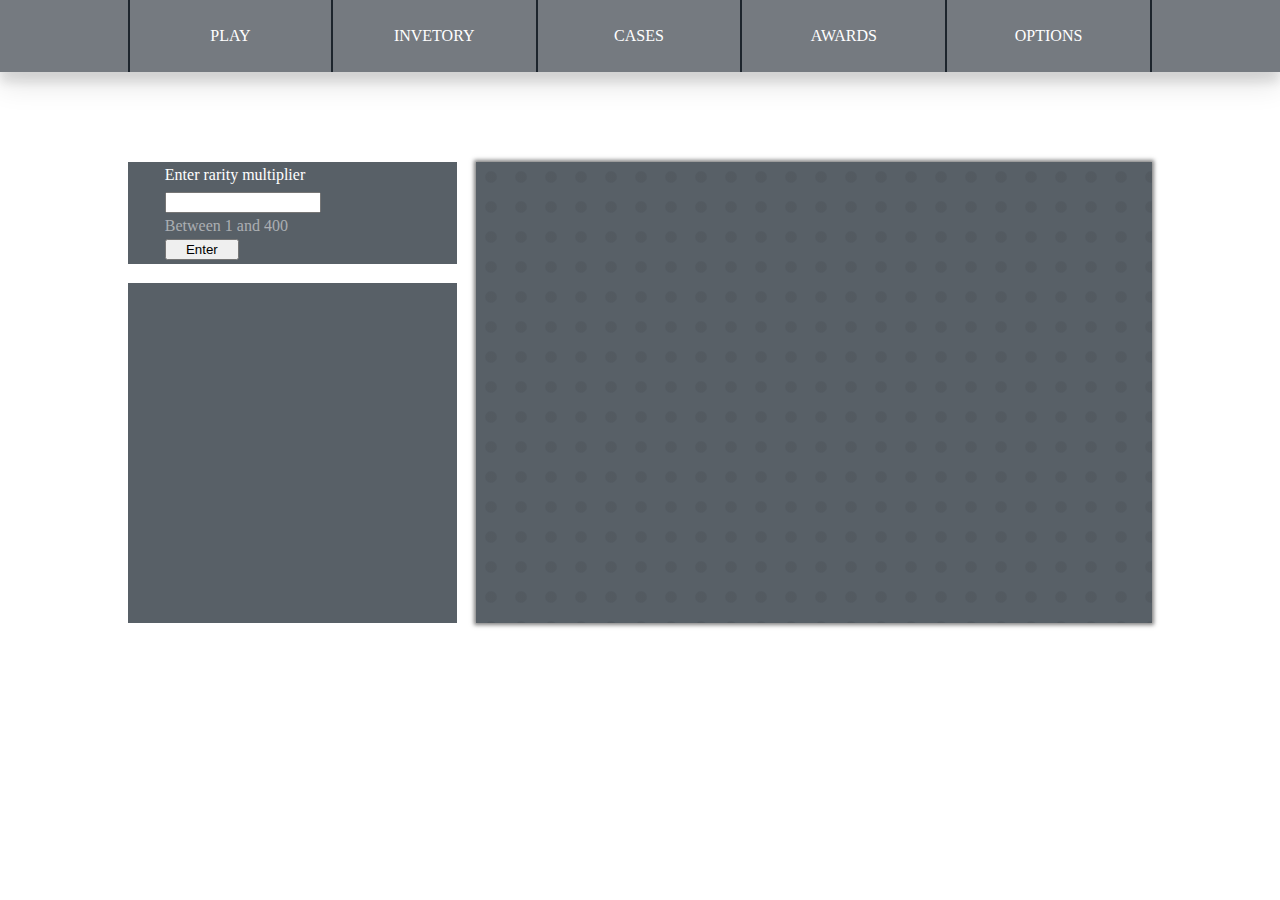
==== commit fa63f864: "Add files via upload" ====
--- a/index.html
+++ b/index.html
@@ -6,6 +6,7 @@
         <link href="CSS/header.css" rel="stylesheet">
         <link href="CSS/OverallStyles.css" rel="stylesheet">
         <link href="CSS/styles.css" rel="stylesheet">
+        <link href="CSS/Inventory.css" rel="stylesheet">
         <link href="CSS/appFonts.css" rel="stylesheet">
     </head>
     <body>
@@ -18,43 +19,316 @@
     <button class="Options_Button">OPTIONS</button>
 </header>
 
-
+<div class="NoWhere">
+    <div class="CasesGrid_Case" data-casename="CaseName"> 
+        <div class="CasesGrid_Case_IMG">
+            <img src="PNGS/FirstCase/CSGO_Weapon_Case_IMG.png">
+         </div>
+         <div class="CasesGrid_Case_Rarity_Name">
+            Case
+         </div>
+    </div>
+    <div class="Inventory_Item">
+        <div class="Inventory_Item_IMG">
+            <img src="PNGS/Cases/Winter_Offensive_Weapon_Case/RED_m4a1_cu_m4_asimov.png">
+         </div>
+         <div class="Inventory_Item_Rarity">
+            <div class="Inventory_Item_Weapon">M4A4</div>
+            <div class="Inventory_Item_Skin">Asiimov</div>
+         </div>
+    </div>
+</div>
 
 
 <div class="UI_Container">
-    <div class="Profile_UI"></div>
+    <div class="Profile_UI">
+        <p>Enter rarity multiplier</p>
+        <input type="text" class="RarityMuliplaierInput">
+        <p class="BetweenValue">Between 1 and 400</p>
+        <button type="button" class="RarityMultiplaierButton">Enter</button>
+    </div>
+
+
     <div class="Game_UI">
+
+        <div class="Inventory_Container">
+          <div class="Inventory_Grid">
+            
+          </div>
+        </div>
+
         <div class="CaseListContainer">
             <div class="CasesGrid">
-                <div class="Case" data-casename="CSGO_Weapon_Case"> 
-                    <div class="Case-IMG">
-                        <img src="PNGS/FirstCase/CSGO_Weapon_Case_IMG.png">
-                     </div>
-                     <div class="Case-Rarity-Name">
-                        CSGO WEAPON CASE
-                     </div>
-            </div>
-            <div class="Case" data-casename="Chroma_3_Case">
-                <div class="Case-IMG">
-                    <img src="PNGS/FirstCase/Chroma_3_Case_IMG.png">
-                 </div>
-                 <div class="Case-Rarity-Name">
-                    CHROMA 3 CASE
-                 </div>
-            </div>
-          </div>
-        </div>
-        <div class="OpeningCaseContainer">
+                
         
-        <div class="OpeningContainer">
+            </div>
+
+          <div class="OpeningCaseContainer">
         
-        <div class="ViewPort">
-        
-            <div class="ViewPortGradient"></div>
-            <div class="ViewPortLightGradient"></div>
-            <div class="Arrows"></div>
-        <div class="Case-Container">
-        
+            <div class="OpeningContainer">
+            
+            <div class="ViewPort">
+            
+                <div class="ViewPortGradient"></div>
+                <div class="ViewPortLightGradient"></div>
+                <div class="Arrows"></div>
+            <div class="Case-Container">
+            
+                <div class="Case-Card">
+                    <div class="PrizeIMG">
+                       <img src="PNGS/Cases/CSGO_Weapon_Case/Special_Skins/Yellow_Special_Item.png">
+                    </div>
+                    <div class="PrizeRarity">
+                        <p class="PrizeRarity-Weapon">MP7</p>
+                        <p class="PrizeRarity-SkinName"> Shuffle</p>
+                    </div>
+                </div>
+                <div class="Case-Card">
+                    <div class="PrizeIMG">
+                       <img src="PNGS/Cases/CSGO_Weapon_Case/Special_Skins/Yellow_Special_Item.png">
+                    </div>
+                    <div class="PrizeRarity">
+                        <p class="PrizeRarity-Weapon">MP7</p>
+                        <p class="PrizeRarity-SkinName"> Shuffle</p>
+                    </div>
+                </div>
+                <div class="Case-Card">
+                    <div class="PrizeIMG">
+                       <img src="PNGS/Cases/CSGO_Weapon_Case/Special_Skins/Yellow_Special_Item.png">
+                    </div>
+                    <div class="PrizeRarity">
+                        <p class="PrizeRarity-Weapon">MP7</p>
+                        <p class="PrizeRarity-SkinName"> Shuffle</p>
+                    </div>
+                </div>
+                <div class="Case-Card">
+                    <div class="PrizeIMG">
+                       <img src="PNGS/Cases/CSGO_Weapon_Case/Special_Skins/Yellow_Special_Item.png">
+                    </div>
+                    <div class="PrizeRarity">
+                        <p class="PrizeRarity-Weapon">MP7</p>
+                        <p class="PrizeRarity-SkinName"> Shuffle</p>
+                    </div>
+                </div>
+                <div class="Case-Card">
+                    <div class="PrizeIMG">
+                       <img src="PNGS/Cases/CSGO_Weapon_Case/Special_Skins/Yellow_Special_Item.png">
+                    </div>
+                    <div class="PrizeRarity">
+                        <p class="PrizeRarity-Weapon">MP7</p>
+                        <p class="PrizeRarity-SkinName"> Shuffle</p>
+                    </div>
+                </div>
+                <div class="Case-Card">
+                    <div class="PrizeIMG">
+                       <img src="PNGS/Cases/CSGO_Weapon_Case/Special_Skins/Yellow_Special_Item.png">
+                    </div>
+                    <div class="PrizeRarity">
+                        <p class="PrizeRarity-Weapon">MP7</p>
+                        <p class="PrizeRarity-SkinName"> Shuffle</p>
+                    </div>
+                </div>
+                <div class="Case-Card">
+                    <div class="PrizeIMG">
+                       <img src="PNGS/Cases/CSGO_Weapon_Case/Special_Skins/Yellow_Special_Item.png">
+                    </div>
+                    <div class="PrizeRarity">
+                        <p class="PrizeRarity-Weapon">MP7</p>
+                        <p class="PrizeRarity-SkinName"> Shuffle</p>
+                    </div>
+                </div>
+                <div class="Case-Card">
+                    <div class="PrizeIMG">
+                       <img src="PNGS/Cases/CSGO_Weapon_Case/Special_Skins/Yellow_Special_Item.png">
+                    </div>
+                    <div class="PrizeRarity">
+                        <p class="PrizeRarity-Weapon">MP7</p>
+                        <p class="PrizeRarity-SkinName"> Shuffle</p>
+                    </div>
+                </div>
+                <div class="Case-Card">
+                    <div class="PrizeIMG">
+                       <img src="PNGS/Cases/CSGO_Weapon_Case/Special_Skins/Yellow_Special_Item.png">
+                    </div>
+                    <div class="PrizeRarity">
+                        <p class="PrizeRarity-Weapon">MP7</p>
+                        <p class="PrizeRarity-SkinName"> Shuffle</p>
+                    </div>
+                </div>
+                <div class="Case-Card">
+                    <div class="PrizeIMG">
+                       <img src="PNGS/Cases/CSGO_Weapon_Case/Special_Skins/Yellow_Special_Item.png">
+                    </div>
+                    <div class="PrizeRarity">
+                        <p class="PrizeRarity-Weapon">MP7</p>
+                        <p class="PrizeRarity-SkinName"> Shuffle</p>
+                    </div>
+                </div>
+                <div class="Case-Card">
+                    <div class="PrizeIMG">
+                       <img src="PNGS/Cases/CSGO_Weapon_Case/Special_Skins/Yellow_Special_Item.png">
+                    </div>
+                    <div class="PrizeRarity">
+                        <p class="PrizeRarity-Weapon">MP7</p>
+                        <p class="PrizeRarity-SkinName"> Shuffle</p>
+                    </div>
+                </div>
+                <div class="Case-Card">
+                    <div class="PrizeIMG">
+                       <img src="PNGS/Cases/CSGO_Weapon_Case/Special_Skins/Yellow_Special_Item.png">
+                    </div>
+                    <div class="PrizeRarity">
+                        <p class="PrizeRarity-Weapon">MP7</p>
+                        <p class="PrizeRarity-SkinName"> Shuffle</p>
+                    </div>
+                </div>
+                <div class="Case-Card">
+                    <div class="PrizeIMG">
+                       <img src="PNGS/Cases/CSGO_Weapon_Case/Special_Skins/Yellow_Special_Item.png">
+                    </div>
+                    <div class="PrizeRarity">
+                        <p class="PrizeRarity-Weapon">MP7</p>
+                        <p class="PrizeRarity-SkinName"> Shuffle</p>
+                    </div>
+                </div>
+                <div class="Case-Card">
+                    <div class="PrizeIMG">
+                       <img src="PNGS/Cases/CSGO_Weapon_Case/Special_Skins/Yellow_Special_Item.png">
+                    </div>
+                    <div class="PrizeRarity">
+                        <p class="PrizeRarity-Weapon">MP7</p>
+                        <p class="PrizeRarity-SkinName"> Shuffle</p>
+                    </div>
+                </div>
+                <div class="Case-Card">
+                    <div class="PrizeIMG">
+                       <img src="PNGS/Cases/CSGO_Weapon_Case/Special_Skins/Yellow_Special_Item.png">
+                    </div>
+                    <div class="PrizeRarity">
+                        <p class="PrizeRarity-Weapon">MP7</p>
+                        <p class="PrizeRarity-SkinName"> Shuffle</p>
+                    </div>
+                </div>
+                <div class="Case-Card">
+                    <div class="PrizeIMG">
+                       <img src="PNGS/Cases/CSGO_Weapon_Case/Special_Skins/Yellow_Special_Item.png">
+                    </div>
+                    <div class="PrizeRarity">
+                        <p class="PrizeRarity-Weapon">MP7</p>
+                        <p class="PrizeRarity-SkinName"> Shuffle</p>
+                    </div>
+                </div>
+                <div class="Case-Card">
+                    <div class="PrizeIMG">
+                       <img src="PNGS/Cases/CSGO_Weapon_Case/Special_Skins/Yellow_Special_Item.png">
+                    </div>
+                    <div class="PrizeRarity">
+                        <p class="PrizeRarity-Weapon">MP7</p>
+                        <p class="PrizeRarity-SkinName"> Shuffle</p>
+                    </div>
+                </div>
+                <div class="Case-Card">
+                    <div class="PrizeIMG">
+                       <img src="PNGS/Cases/CSGO_Weapon_Case/Special_Skins/Yellow_Special_Item.png">
+                    </div>
+                    <div class="PrizeRarity">
+                        <p class="PrizeRarity-Weapon">MP7</p>
+                        <p class="PrizeRarity-SkinName"> Shuffle</p>
+                    </div>
+                </div>
+                <div class="Case-Card">
+                    <div class="PrizeIMG">
+                       <img src="PNGS/Cases/CSGO_Weapon_Case/Special_Skins/Yellow_Special_Item.png">
+                    </div>
+                    <div class="PrizeRarity">
+                        <p class="PrizeRarity-Weapon">MP7</p>
+                        <p class="PrizeRarity-SkinName"> Shuffle</p>
+                    </div>
+                </div>
+                <div class="Case-Card">
+                    <div class="PrizeIMG">
+                       <img src="PNGS/Cases/CSGO_Weapon_Case/Special_Skins/Yellow_Special_Item.png">
+                    </div>
+                    <div class="PrizeRarity">
+                        <p class="PrizeRarity-Weapon">MP7</p>
+                        <p class="PrizeRarity-SkinName"> Shuffle</p>
+                    </div>
+                </div>
+                <div class="Case-Card">
+                    <div class="PrizeIMG">
+                       <img src="PNGS/Cases/CSGO_Weapon_Case/Special_Skins/Yellow_Special_Item.png">
+                    </div>
+                    <div class="PrizeRarity">
+                        <p class="PrizeRarity-Weapon">MP7</p>
+                        <p class="PrizeRarity-SkinName"> Shuffle</p>
+                    </div>
+                </div>
+                <div class="Case-Card">
+                    <div class="PrizeIMG">
+                       <img src="PNGS/Cases/CSGO_Weapon_Case/Special_Skins/Yellow_Special_Item.png">
+                    </div>
+                    <div class="PrizeRarity">
+                        <p class="PrizeRarity-Weapon">MP7</p>
+                        <p class="PrizeRarity-SkinName"> Shuffle</p>
+                    </div>
+                </div>
+                <div class="Case-Card">
+                    <div class="PrizeIMG">
+                       <img src="PNGS/Cases/CSGO_Weapon_Case/Special_Skins/Yellow_Special_Item.png">
+                    </div>
+                    <div class="PrizeRarity">
+                        <p class="PrizeRarity-Weapon">MP7</p>
+                        <p class="PrizeRarity-SkinName"> Shuffle</p>
+                    </div>
+                </div>
+                <div class="Case-Card">
+                    <div class="PrizeIMG">
+                       <img src="PNGS/Cases/CSGO_Weapon_Case/Special_Skins/Yellow_Special_Item.png">
+                    </div>
+                    <div class="PrizeRarity">
+                        <p class="PrizeRarity-Weapon">MP7</p>
+                        <p class="PrizeRarity-SkinName"> Shuffle</p>
+                    </div>
+                </div>
+                <div class="Case-Card">
+                    <div class="PrizeIMG">
+                       <img src="PNGS/Cases/CSGO_Weapon_Case/Special_Skins/Yellow_Special_Item.png">
+                    </div>
+                    <div class="PrizeRarity">
+                        <p class="PrizeRarity-Weapon">MP7</p>
+                        <p class="PrizeRarity-SkinName"> Shuffle</p>
+                    </div>
+                </div>
+                <div class="Case-Card">
+                    <div class="PrizeIMG">
+                       <img src="PNGS/Cases/CSGO_Weapon_Case/Special_Skins/Yellow_Special_Item.png">
+                    </div>
+                    <div class="PrizeRarity">
+                        <p class="PrizeRarity-Weapon">MP7</p>
+                        <p class="PrizeRarity-SkinName"> Shuffle</p>
+                    </div>
+                </div>
+               <div class="Case-Card Winner_Card">
+               
+                    <div class="PrizeIMG">
+                        <img src="PNGS/Cases/CSGO_Weapon_Case/Special_Skins/Yellow_Special_Item.png">
+                    </div>
+                    <div class="PrizeRarity">
+                        <p class="PrizeRarity-Weapon">MP7</p>
+                        <p class="PrizeRarity-SkinName"> Shuffle</p>
+                    </div>
+               
+               </div>
+              
+               <div class="Case-Card">
+                <div class="PrizeIMG">
+                   <img src="PNGS/Cases/CSGO_Weapon_Case/Special_Skins/Yellow_Special_Item.png">
+                </div>
+                <div class="PrizeRarity">
+                    <p class="PrizeRarity-Weapon">MP7</p>
+                    <p class="PrizeRarity-SkinName"> Shuffle</p>
+                </div>
+            </div>
             <div class="Case-Card">
                 <div class="PrizeIMG">
                    <img src="PNGS/Cases/CSGO_Weapon_Case/Special_Skins/Yellow_Special_Item.png">
@@ -73,467 +347,216 @@
                     <p class="PrizeRarity-SkinName"> Shuffle</p>
                 </div>
             </div>
-            <div class="Case-Card">
-                <div class="PrizeIMG">
-                   <img src="PNGS/Cases/CSGO_Weapon_Case/Special_Skins/Yellow_Special_Item.png">
-                </div>
-                <div class="PrizeRarity">
-                    <p class="PrizeRarity-Weapon">MP7</p>
-                    <p class="PrizeRarity-SkinName"> Shuffle</p>
-                </div>
-            </div>
-            <div class="Case-Card">
-                <div class="PrizeIMG">
-                   <img src="PNGS/Cases/CSGO_Weapon_Case/Special_Skins/Yellow_Special_Item.png">
-                </div>
-                <div class="PrizeRarity">
-                    <p class="PrizeRarity-Weapon">MP7</p>
-                    <p class="PrizeRarity-SkinName"> Shuffle</p>
-                </div>
-            </div>
-            <div class="Case-Card">
-                <div class="PrizeIMG">
-                   <img src="PNGS/Cases/CSGO_Weapon_Case/Special_Skins/Yellow_Special_Item.png">
-                </div>
-                <div class="PrizeRarity">
-                    <p class="PrizeRarity-Weapon">MP7</p>
-                    <p class="PrizeRarity-SkinName"> Shuffle</p>
-                </div>
-            </div>
-            <div class="Case-Card">
-                <div class="PrizeIMG">
-                   <img src="PNGS/Cases/CSGO_Weapon_Case/Special_Skins/Yellow_Special_Item.png">
-                </div>
-                <div class="PrizeRarity">
-                    <p class="PrizeRarity-Weapon">MP7</p>
-                    <p class="PrizeRarity-SkinName"> Shuffle</p>
-                </div>
-            </div>
-            <div class="Case-Card">
-                <div class="PrizeIMG">
-                   <img src="PNGS/Cases/CSGO_Weapon_Case/Special_Skins/Yellow_Special_Item.png">
-                </div>
-                <div class="PrizeRarity">
-                    <p class="PrizeRarity-Weapon">MP7</p>
-                    <p class="PrizeRarity-SkinName"> Shuffle</p>
-                </div>
-            </div>
-            <div class="Case-Card">
-                <div class="PrizeIMG">
-                   <img src="PNGS/Cases/CSGO_Weapon_Case/Special_Skins/Yellow_Special_Item.png">
-                </div>
-                <div class="PrizeRarity">
-                    <p class="PrizeRarity-Weapon">MP7</p>
-                    <p class="PrizeRarity-SkinName"> Shuffle</p>
-                </div>
-            </div>
-            <div class="Case-Card">
-                <div class="PrizeIMG">
-                   <img src="PNGS/Cases/CSGO_Weapon_Case/Special_Skins/Yellow_Special_Item.png">
-                </div>
-                <div class="PrizeRarity">
-                    <p class="PrizeRarity-Weapon">MP7</p>
-                    <p class="PrizeRarity-SkinName"> Shuffle</p>
-                </div>
-            </div>
-            <div class="Case-Card">
-                <div class="PrizeIMG">
-                   <img src="PNGS/Cases/CSGO_Weapon_Case/Special_Skins/Yellow_Special_Item.png">
-                </div>
-                <div class="PrizeRarity">
-                    <p class="PrizeRarity-Weapon">MP7</p>
-                    <p class="PrizeRarity-SkinName"> Shuffle</p>
-                </div>
-            </div>
-            <div class="Case-Card">
-                <div class="PrizeIMG">
-                   <img src="PNGS/Cases/CSGO_Weapon_Case/Special_Skins/Yellow_Special_Item.png">
-                </div>
-                <div class="PrizeRarity">
-                    <p class="PrizeRarity-Weapon">MP7</p>
-                    <p class="PrizeRarity-SkinName"> Shuffle</p>
-                </div>
-            </div>
-            <div class="Case-Card">
-                <div class="PrizeIMG">
-                   <img src="PNGS/Cases/CSGO_Weapon_Case/Special_Skins/Yellow_Special_Item.png">
-                </div>
-                <div class="PrizeRarity">
-                    <p class="PrizeRarity-Weapon">MP7</p>
-                    <p class="PrizeRarity-SkinName"> Shuffle</p>
-                </div>
-            </div>
-            <div class="Case-Card">
-                <div class="PrizeIMG">
-                   <img src="PNGS/Cases/CSGO_Weapon_Case/Special_Skins/Yellow_Special_Item.png">
-                </div>
-                <div class="PrizeRarity">
-                    <p class="PrizeRarity-Weapon">MP7</p>
-                    <p class="PrizeRarity-SkinName"> Shuffle</p>
-                </div>
-            </div>
-            <div class="Case-Card">
-                <div class="PrizeIMG">
-                   <img src="PNGS/Cases/CSGO_Weapon_Case/Special_Skins/Yellow_Special_Item.png">
-                </div>
-                <div class="PrizeRarity">
-                    <p class="PrizeRarity-Weapon">MP7</p>
-                    <p class="PrizeRarity-SkinName"> Shuffle</p>
-                </div>
-            </div>
-            <div class="Case-Card">
-                <div class="PrizeIMG">
-                   <img src="PNGS/Cases/CSGO_Weapon_Case/Special_Skins/Yellow_Special_Item.png">
-                </div>
-                <div class="PrizeRarity">
-                    <p class="PrizeRarity-Weapon">MP7</p>
-                    <p class="PrizeRarity-SkinName"> Shuffle</p>
-                </div>
-            </div>
-            <div class="Case-Card">
-                <div class="PrizeIMG">
-                   <img src="PNGS/Cases/CSGO_Weapon_Case/Special_Skins/Yellow_Special_Item.png">
-                </div>
-                <div class="PrizeRarity">
-                    <p class="PrizeRarity-Weapon">MP7</p>
-                    <p class="PrizeRarity-SkinName"> Shuffle</p>
-                </div>
-            </div>
-            <div class="Case-Card">
-                <div class="PrizeIMG">
-                   <img src="PNGS/Cases/CSGO_Weapon_Case/Special_Skins/Yellow_Special_Item.png">
-                </div>
-                <div class="PrizeRarity">
-                    <p class="PrizeRarity-Weapon">MP7</p>
-                    <p class="PrizeRarity-SkinName"> Shuffle</p>
-                </div>
-            </div>
-            <div class="Case-Card">
-                <div class="PrizeIMG">
-                   <img src="PNGS/Cases/CSGO_Weapon_Case/Special_Skins/Yellow_Special_Item.png">
-                </div>
-                <div class="PrizeRarity">
-                    <p class="PrizeRarity-Weapon">MP7</p>
-                    <p class="PrizeRarity-SkinName"> Shuffle</p>
-                </div>
-            </div>
-            <div class="Case-Card">
-                <div class="PrizeIMG">
-                   <img src="PNGS/Cases/CSGO_Weapon_Case/Special_Skins/Yellow_Special_Item.png">
-                </div>
-                <div class="PrizeRarity">
-                    <p class="PrizeRarity-Weapon">MP7</p>
-                    <p class="PrizeRarity-SkinName"> Shuffle</p>
-                </div>
-            </div>
-            <div class="Case-Card">
-                <div class="PrizeIMG">
-                   <img src="PNGS/Cases/CSGO_Weapon_Case/Special_Skins/Yellow_Special_Item.png">
-                </div>
-                <div class="PrizeRarity">
-                    <p class="PrizeRarity-Weapon">MP7</p>
-                    <p class="PrizeRarity-SkinName"> Shuffle</p>
-                </div>
-            </div>
-            <div class="Case-Card">
-                <div class="PrizeIMG">
-                   <img src="PNGS/Cases/CSGO_Weapon_Case/Special_Skins/Yellow_Special_Item.png">
-                </div>
-                <div class="PrizeRarity">
-                    <p class="PrizeRarity-Weapon">MP7</p>
-                    <p class="PrizeRarity-SkinName"> Shuffle</p>
-                </div>
-            </div>
-            <div class="Case-Card">
-                <div class="PrizeIMG">
-                   <img src="PNGS/Cases/CSGO_Weapon_Case/Special_Skins/Yellow_Special_Item.png">
-                </div>
-                <div class="PrizeRarity">
-                    <p class="PrizeRarity-Weapon">MP7</p>
-                    <p class="PrizeRarity-SkinName"> Shuffle</p>
-                </div>
-            </div>
-            <div class="Case-Card">
-                <div class="PrizeIMG">
-                   <img src="PNGS/Cases/CSGO_Weapon_Case/Special_Skins/Yellow_Special_Item.png">
-                </div>
-                <div class="PrizeRarity">
-                    <p class="PrizeRarity-Weapon">MP7</p>
-                    <p class="PrizeRarity-SkinName"> Shuffle</p>
-                </div>
-            </div>
-            <div class="Case-Card">
-                <div class="PrizeIMG">
-                   <img src="PNGS/Cases/CSGO_Weapon_Case/Special_Skins/Yellow_Special_Item.png">
-                </div>
-                <div class="PrizeRarity">
-                    <p class="PrizeRarity-Weapon">MP7</p>
-                    <p class="PrizeRarity-SkinName"> Shuffle</p>
-                </div>
-            </div>
-            <div class="Case-Card">
-                <div class="PrizeIMG">
-                   <img src="PNGS/Cases/CSGO_Weapon_Case/Special_Skins/Yellow_Special_Item.png">
-                </div>
-                <div class="PrizeRarity">
-                    <p class="PrizeRarity-Weapon">MP7</p>
-                    <p class="PrizeRarity-SkinName"> Shuffle</p>
-                </div>
-            </div>
-            <div class="Case-Card">
-                <div class="PrizeIMG">
-                   <img src="PNGS/Cases/CSGO_Weapon_Case/Special_Skins/Yellow_Special_Item.png">
-                </div>
-                <div class="PrizeRarity">
-                    <p class="PrizeRarity-Weapon">MP7</p>
-                    <p class="PrizeRarity-SkinName"> Shuffle</p>
-                </div>
-            </div>
-           <div class="Case-Card Winner_Card">
-           
-                <div class="PrizeIMG">
-                    <img src="PNGS/Cases/CSGO_Weapon_Case/Special_Skins/Yellow_Special_Item.png">
-                </div>
-                <div class="PrizeRarity">
-                    <p class="PrizeRarity-Weapon">MP7</p>
-                    <p class="PrizeRarity-SkinName"> Shuffle</p>
-                </div>
-           
-           </div>
-          
-           <div class="Case-Card">
-            <div class="PrizeIMG">
-               <img src="PNGS/Cases/CSGO_Weapon_Case/Special_Skins/Yellow_Special_Item.png">
-            </div>
-            <div class="PrizeRarity">
-                <p class="PrizeRarity-Weapon">MP7</p>
-                <p class="PrizeRarity-SkinName"> Shuffle</p>
+            
+            </div>
+                  </div>
+            
+            </div>
+            
+            <div class="OpenCaseButtonContainer">
+                <button class="Open-Button">Open</button>
+            </div>
+            
+            <div class="CaseItemsContainer">
+                <div class="SkinItem">
+                    <div class="PrizeIMG-Chance">
+                       <img src="PNGS/Cases/CSGO_Weapon_Case/Special_Skins/Yellow_Special_Item.png">
+                    </div>
+                    <div class="PrizeRarity-Chance">
+                        <p class="SkinItem-Chance-Weapon">MP7</p>
+                        <p class="SkinItem-Chance-SkinName"> Shuffle</p>
+                    </div>
+                </div>
+                <div class="SkinItem">
+                    <div class="PrizeIMG-Chance">
+                       <img src="PNGS/Cases/CSGO_Weapon_Case/Special_Skins/Yellow_Special_Item.png">
+                    </div>
+                    <div class="PrizeRarity-Chance">
+                        <p class="SkinItem-Chance-Weapon">MP7</p>
+                        <p class="SkinItem-Chance-SkinName"> Shuffle</p>
+                    </div>
+                </div>
+                <div class="SkinItem">
+                    <div class="PrizeIMG-Chance">
+                       <img src="PNGS/Cases/CSGO_Weapon_Case/Special_Skins/Yellow_Special_Item.png">
+                    </div>
+                    <div class="PrizeRarity-Chance">
+                        <p class="SkinItem-Chance-Weapon">MP7</p>
+                        <p class="SkinItem-Chance-SkinName"> Shuffle</p>
+                    </div>
+                </div>
+                <div class="SkinItem">
+                    <div class="PrizeIMG-Chance">
+                       <img src="PNGS/Cases/CSGO_Weapon_Case/Special_Skins/Yellow_Special_Item.png">
+                    </div>
+                    <div class="PrizeRarity-Chance">
+                        <p class="SkinItem-Chance-Weapon">MP7</p>
+                        <p class="SkinItem-Chance-SkinName"> Shuffle</p>
+                    </div>
+                </div>
+                <div class="SkinItem">
+                    <div class="PrizeIMG-Chance">
+                       <img src="PNGS/Cases/CSGO_Weapon_Case/Special_Skins/Yellow_Special_Item.png">
+                    </div>
+                    <div class="PrizeRarity-Chance">
+                        <p class="SkinItem-Chance-Weapon">MP7</p>
+                        <p class="SkinItem-Chance-SkinName"> Shuffle</p>
+                    </div>
+                </div>
+                <div class="SkinItem">
+                    <div class="PrizeIMG-Chance">
+                       <img src="PNGS/Cases/CSGO_Weapon_Case/Special_Skins/Yellow_Special_Item.png">
+                    </div>
+                    <div class="PrizeRarity-Chance">
+                        <p class="SkinItem-Chance-Weapon">MP7</p>
+                        <p class="SkinItem-Chance-SkinName"> Shuffle</p>
+                    </div>
+                </div>
+                <div class="SkinItem">
+                    <div class="PrizeIMG-Chance">
+                       <img src="PNGS/Cases/CSGO_Weapon_Case/Special_Skins/Yellow_Special_Item.png">
+                    </div>
+                    <div class="PrizeRarity-Chance">
+                        <p class="SkinItem-Chance-Weapon">MP7</p>
+                        <p class="SkinItem-Chance-SkinName"> Shuffle</p>
+                    </div>
+                </div>
+                <div class="SkinItem">
+                    <div class="PrizeIMG-Chance">
+                       <img src="PNGS/Cases/CSGO_Weapon_Case/Special_Skins/Yellow_Special_Item.png">
+                    </div>
+                    <div class="PrizeRarity-Chance">
+                        <p class="SkinItem-Chance-Weapon">MP7</p>
+                        <p class="SkinItem-Chance-SkinName"> Shuffle</p>
+                    </div>
+                </div>
+                <div class="SkinItem">
+                    <div class="PrizeIMG-Chance">
+                       <img src="PNGS/Cases/CSGO_Weapon_Case/Special_Skins/Yellow_Special_Item.png">
+                    </div>
+                    <div class="PrizeRarity-Chance">
+                        <p class="SkinItem-Chance-Weapon">MP7</p>
+                        <p class="SkinItem-Chance-SkinName"> Shuffle</p>
+                    </div>
+                </div>
+                <div class="SkinItem">
+                    <div class="PrizeIMG-Chance">
+                       <img src="PNGS/Cases/CSGO_Weapon_Case/Special_Skins/Yellow_Special_Item.png">
+                    </div>
+                    <div class="PrizeRarity-Chance">
+                        <p class="SkinItem-Chance-Weapon">MP7</p>
+                        <p class="SkinItem-Chance-SkinName"> Shuffle</p>
+                    </div>
+                </div>
+                <div class="SkinItem">
+                    <div class="PrizeIMG-Chance">
+                       <img src="PNGS/Cases/CSGO_Weapon_Case/Special_Skins/Yellow_Special_Item.png">
+                    </div>
+                    <div class="PrizeRarity-Chance">
+                        <p class="SkinItem-Chance-Weapon">MP7</p>
+                        <p class="SkinItem-Chance-SkinName"> Shuffle</p>
+                    </div>
+                </div>
+                <div class="SkinItem">
+                    <div class="PrizeIMG-Chance">
+                       <img src="PNGS/Cases/CSGO_Weapon_Case/Special_Skins/Yellow_Special_Item.png">
+                    </div>
+                    <div class="PrizeRarity-Chance">
+                        <p class="SkinItem-Chance-Weapon">MP7</p>
+                        <p class="SkinItem-Chance-SkinName"> Shuffle</p>
+                    </div>
+                </div>
+                <div class="SkinItem">
+                    <div class="PrizeIMG-Chance">
+                       <img src="PNGS/Cases/CSGO_Weapon_Case/Special_Skins/Yellow_Special_Item.png">
+                    </div>
+                    <div class="PrizeRarity-Chance">
+                        <p class="SkinItem-Chance-Weapon">MP7</p>
+                        <p class="SkinItem-Chance-SkinName"> Shuffle</p>
+                    </div>
+                </div>
+                <div class="SkinItem">
+                    <div class="PrizeIMG-Chance">
+                       <img src="PNGS/Cases/CSGO_Weapon_Case/Special_Skins/Yellow_Special_Item.png">
+                    </div>
+                    <div class="PrizeRarity-Chance">
+                        <p class="SkinItem-Chance-Weapon">MP7</p>
+                        <p class="SkinItem-Chance-SkinName"> Shuffle</p>
+                    </div>
+                </div>
+                <div class="SkinItem">
+                    <div class="PrizeIMG-Chance">
+                       <img src="PNGS/Cases/CSGO_Weapon_Case/Special_Skins/Yellow_Special_Item.png">
+                    </div>
+                    <div class="PrizeRarity-Chance">
+                        <p class="SkinItem-Chance-Weapon">MP7</p>
+                        <p class="SkinItem-Chance-SkinName"> Shuffle</p>
+                    </div>
+                </div>
+                <div class="SkinItem">
+                    <div class="PrizeIMG-Chance">
+                       <img src="PNGS/Cases/CSGO_Weapon_Case/Special_Skins/Yellow_Special_Item.png">
+                    </div>
+                    <div class="PrizeRarity-Chance">
+                        <p class="SkinItem-Chance-Weapon">MP7</p>
+                        <p class="SkinItem-Chance-SkinName"> Shuffle</p>
+                    </div>
+                </div>
+                <div class="SkinItem">
+                    <div class="PrizeIMG-Chance">
+                       <img src="PNGS/Cases/CSGO_Weapon_Case/Special_Skins/Yellow_Special_Item.png">
+                    </div>
+                    <div class="PrizeRarity-Chance">
+                        <p class="SkinItem-Chance-Weapon">MP7</p>
+                        <p class="SkinItem-Chance-SkinName"> Shuffle</p>
+                    </div>
+                </div>
+                <div class="SkinItem">
+                    <div class="PrizeIMG-Chance">
+                       <img src="PNGS/Cases/CSGO_Weapon_Case/Special_Skins/Yellow_Special_Item.png">
+                    </div>
+                    <div class="PrizeRarity-Chance">
+                        <p class="SkinItem-Chance-Weapon">MP7</p>
+                        <p class="SkinItem-Chance-SkinName"> Shuffle</p>
+                    </div>
+                </div>
+                <div class="SkinItem">
+                    <div class="PrizeIMG-Chance">
+                       <img src="PNGS/Cases/CSGO_Weapon_Case/Special_Skins/Yellow_Special_Item.png">
+                    </div>
+                    <div class="PrizeRarity-Chance">
+                        <p class="SkinItem-Chance-Weapon">MP7</p>
+                        <p class="SkinItem-Chance-SkinName"> Shuffle</p>
+                    </div>
+                </div>
+                <div class="SkinItem">
+                    <div class="PrizeIMG-Chance">
+                       <img src="PNGS/Cases/CSGO_Weapon_Case/Special_Skins/Yellow_Special_Item.png">
+                    </div>
+                    <div class="PrizeRarity-Chance">
+                        <p class="SkinItem-Chance-Weapon">MP7</p>
+                        <p class="SkinItem-Chance-SkinName"> Shuffle</p>
+                    </div>
+                </div>
+            </div>
+            <div class="PrizeContainer">
+                
+                <div class="PrizeContainerName">M4A1-S | Chantico's Fire</div>
+                <div class="PrizeContainerIMG">
+                    <img src="PNGS/Cases/Chroma_3_Case/RED_m4a1_silencer_cu_m4a1s_soultaker.png" alt="">
+                </div>
+                <div class="PrizeContainerContinue">
+                    <p>You got a new Item!</p>
+                    <button class="ContinueButton">Continue</button>
+                </div>
+            </div>
+            
             </div>
         </div>
-        <div class="Case-Card">
-            <div class="PrizeIMG">
-               <img src="PNGS/Cases/CSGO_Weapon_Case/Special_Skins/Yellow_Special_Item.png">
-            </div>
-            <div class="PrizeRarity">
-                <p class="PrizeRarity-Weapon">MP7</p>
-                <p class="PrizeRarity-SkinName"> Shuffle</p>
-            </div>
-        </div>
-        <div class="Case-Card">
-            <div class="PrizeIMG">
-               <img src="PNGS/Cases/CSGO_Weapon_Case/Special_Skins/Yellow_Special_Item.png">
-            </div>
-            <div class="PrizeRarity">
-                <p class="PrizeRarity-Weapon">MP7</p>
-                <p class="PrizeRarity-SkinName"> Shuffle</p>
-            </div>
-        </div>
+
         
-        </div>
-              </div>
-        
-        </div>
-        
-        <div class="OpenCaseButtonContainer">
-            <button class="Open-Button">Open</button>
-        </div>
-        
-        <div class="CaseItemsContainer">
-            <div class="SkinItem">
-                <div class="PrizeIMG-Chance">
-                   <img src="PNGS/Cases/CSGO_Weapon_Case/Special_Skins/Yellow_Special_Item.png">
-                </div>
-                <div class="PrizeRarity-Chance">
-                    <p class="SkinItem-Chance-Weapon">MP7</p>
-                    <p class="SkinItem-Chance-SkinName"> Shuffle</p>
-                </div>
-            </div>
-            <div class="SkinItem">
-                <div class="PrizeIMG-Chance">
-                   <img src="PNGS/Cases/CSGO_Weapon_Case/Special_Skins/Yellow_Special_Item.png">
-                </div>
-                <div class="PrizeRarity-Chance">
-                    <p class="SkinItem-Chance-Weapon">MP7</p>
-                    <p class="SkinItem-Chance-SkinName"> Shuffle</p>
-                </div>
-            </div>
-            <div class="SkinItem">
-                <div class="PrizeIMG-Chance">
-                   <img src="PNGS/Cases/CSGO_Weapon_Case/Special_Skins/Yellow_Special_Item.png">
-                </div>
-                <div class="PrizeRarity-Chance">
-                    <p class="SkinItem-Chance-Weapon">MP7</p>
-                    <p class="SkinItem-Chance-SkinName"> Shuffle</p>
-                </div>
-            </div>
-            <div class="SkinItem">
-                <div class="PrizeIMG-Chance">
-                   <img src="PNGS/Cases/CSGO_Weapon_Case/Special_Skins/Yellow_Special_Item.png">
-                </div>
-                <div class="PrizeRarity-Chance">
-                    <p class="SkinItem-Chance-Weapon">MP7</p>
-                    <p class="SkinItem-Chance-SkinName"> Shuffle</p>
-                </div>
-            </div>
-            <div class="SkinItem">
-                <div class="PrizeIMG-Chance">
-                   <img src="PNGS/Cases/CSGO_Weapon_Case/Special_Skins/Yellow_Special_Item.png">
-                </div>
-                <div class="PrizeRarity-Chance">
-                    <p class="SkinItem-Chance-Weapon">MP7</p>
-                    <p class="SkinItem-Chance-SkinName"> Shuffle</p>
-                </div>
-            </div>
-            <div class="SkinItem">
-                <div class="PrizeIMG-Chance">
-                   <img src="PNGS/Cases/CSGO_Weapon_Case/Special_Skins/Yellow_Special_Item.png">
-                </div>
-                <div class="PrizeRarity-Chance">
-                    <p class="SkinItem-Chance-Weapon">MP7</p>
-                    <p class="SkinItem-Chance-SkinName"> Shuffle</p>
-                </div>
-            </div>
-            <div class="SkinItem">
-                <div class="PrizeIMG-Chance">
-                   <img src="PNGS/Cases/CSGO_Weapon_Case/Special_Skins/Yellow_Special_Item.png">
-                </div>
-                <div class="PrizeRarity-Chance">
-                    <p class="SkinItem-Chance-Weapon">MP7</p>
-                    <p class="SkinItem-Chance-SkinName"> Shuffle</p>
-                </div>
-            </div>
-            <div class="SkinItem">
-                <div class="PrizeIMG-Chance">
-                   <img src="PNGS/Cases/CSGO_Weapon_Case/Special_Skins/Yellow_Special_Item.png">
-                </div>
-                <div class="PrizeRarity-Chance">
-                    <p class="SkinItem-Chance-Weapon">MP7</p>
-                    <p class="SkinItem-Chance-SkinName"> Shuffle</p>
-                </div>
-            </div>
-            <div class="SkinItem">
-                <div class="PrizeIMG-Chance">
-                   <img src="PNGS/Cases/CSGO_Weapon_Case/Special_Skins/Yellow_Special_Item.png">
-                </div>
-                <div class="PrizeRarity-Chance">
-                    <p class="SkinItem-Chance-Weapon">MP7</p>
-                    <p class="SkinItem-Chance-SkinName"> Shuffle</p>
-                </div>
-            </div>
-            <div class="SkinItem">
-                <div class="PrizeIMG-Chance">
-                   <img src="PNGS/Cases/CSGO_Weapon_Case/Special_Skins/Yellow_Special_Item.png">
-                </div>
-                <div class="PrizeRarity-Chance">
-                    <p class="SkinItem-Chance-Weapon">MP7</p>
-                    <p class="SkinItem-Chance-SkinName"> Shuffle</p>
-                </div>
-            </div>
-            <div class="SkinItem">
-                <div class="PrizeIMG-Chance">
-                   <img src="PNGS/Cases/CSGO_Weapon_Case/Special_Skins/Yellow_Special_Item.png">
-                </div>
-                <div class="PrizeRarity-Chance">
-                    <p class="SkinItem-Chance-Weapon">MP7</p>
-                    <p class="SkinItem-Chance-SkinName"> Shuffle</p>
-                </div>
-            </div>
-            <div class="SkinItem">
-                <div class="PrizeIMG-Chance">
-                   <img src="PNGS/Cases/CSGO_Weapon_Case/Special_Skins/Yellow_Special_Item.png">
-                </div>
-                <div class="PrizeRarity-Chance">
-                    <p class="SkinItem-Chance-Weapon">MP7</p>
-                    <p class="SkinItem-Chance-SkinName"> Shuffle</p>
-                </div>
-            </div>
-            <div class="SkinItem">
-                <div class="PrizeIMG-Chance">
-                   <img src="PNGS/Cases/CSGO_Weapon_Case/Special_Skins/Yellow_Special_Item.png">
-                </div>
-                <div class="PrizeRarity-Chance">
-                    <p class="SkinItem-Chance-Weapon">MP7</p>
-                    <p class="SkinItem-Chance-SkinName"> Shuffle</p>
-                </div>
-            </div>
-            <div class="SkinItem">
-                <div class="PrizeIMG-Chance">
-                   <img src="PNGS/Cases/CSGO_Weapon_Case/Special_Skins/Yellow_Special_Item.png">
-                </div>
-                <div class="PrizeRarity-Chance">
-                    <p class="SkinItem-Chance-Weapon">MP7</p>
-                    <p class="SkinItem-Chance-SkinName"> Shuffle</p>
-                </div>
-            </div>
-            <div class="SkinItem">
-                <div class="PrizeIMG-Chance">
-                   <img src="PNGS/Cases/CSGO_Weapon_Case/Special_Skins/Yellow_Special_Item.png">
-                </div>
-                <div class="PrizeRarity-Chance">
-                    <p class="SkinItem-Chance-Weapon">MP7</p>
-                    <p class="SkinItem-Chance-SkinName"> Shuffle</p>
-                </div>
-            </div>
-            <div class="SkinItem">
-                <div class="PrizeIMG-Chance">
-                   <img src="PNGS/Cases/CSGO_Weapon_Case/Special_Skins/Yellow_Special_Item.png">
-                </div>
-                <div class="PrizeRarity-Chance">
-                    <p class="SkinItem-Chance-Weapon">MP7</p>
-                    <p class="SkinItem-Chance-SkinName"> Shuffle</p>
-                </div>
-            </div>
-            <div class="SkinItem">
-                <div class="PrizeIMG-Chance">
-                   <img src="PNGS/Cases/CSGO_Weapon_Case/Special_Skins/Yellow_Special_Item.png">
-                </div>
-                <div class="PrizeRarity-Chance">
-                    <p class="SkinItem-Chance-Weapon">MP7</p>
-                    <p class="SkinItem-Chance-SkinName"> Shuffle</p>
-                </div>
-            </div>
-            <div class="SkinItem">
-                <div class="PrizeIMG-Chance">
-                   <img src="PNGS/Cases/CSGO_Weapon_Case/Special_Skins/Yellow_Special_Item.png">
-                </div>
-                <div class="PrizeRarity-Chance">
-                    <p class="SkinItem-Chance-Weapon">MP7</p>
-                    <p class="SkinItem-Chance-SkinName"> Shuffle</p>
-                </div>
-            </div>
-            <div class="SkinItem">
-                <div class="PrizeIMG-Chance">
-                   <img src="PNGS/Cases/CSGO_Weapon_Case/Special_Skins/Yellow_Special_Item.png">
-                </div>
-                <div class="PrizeRarity-Chance">
-                    <p class="SkinItem-Chance-Weapon">MP7</p>
-                    <p class="SkinItem-Chance-SkinName"> Shuffle</p>
-                </div>
-            </div>
-            <div class="SkinItem">
-                <div class="PrizeIMG-Chance">
-                   <img src="PNGS/Cases/CSGO_Weapon_Case/Special_Skins/Yellow_Special_Item.png">
-                </div>
-                <div class="PrizeRarity-Chance">
-                    <p class="SkinItem-Chance-Weapon">MP7</p>
-                    <p class="SkinItem-Chance-SkinName"> Shuffle</p>
-                </div>
-            </div>
-        </div>
-        <div class="PrizeContainer">
-            
-            <div class="PrizeContainerName">M4A1-S | Chantico's Fire</div>
-            <div class="PrizeContainerIMG">
-                <img src="PNGS/Cases/Chroma_3_Case/RED_m4a1_silencer_cu_m4a1s_soultaker.png" alt="">
-            </div>
-            <div class="PrizeContainerContinue">
-                <p>You got a new Item!</p>
-                <button class="ContinueButton">Continue</button>
-            </div>
-        </div>
-        
+
     </div>
-    <div class="Friends_UI"></div>
 
 
 
@@ -547,10 +570,10 @@
 
 
 
-
-     <script  type="module" src="game.js">
-
-     </script>
+     <script type="module" src="JavaScript/Header.js"></script>
+     <script type="module" src="JavaScript/CaseData.js"></script>
+     <script type="module" src="JavaScript/game.js"></script>
+     <script type="module" src="JavaScript/Inventory_LS.js"></script>
     
     </body>
 </html>--- a/CSS/OverallStyles.css
+++ b/CSS/OverallStyles.css
@@ -3,7 +3,7 @@
 width: 80vw;
 box-sizing: border-box;
 
-aspect-ratio: 20/9;
+height: 36vw;
 grid-template-columns: 1fr 1fr 1fr 1fr 1fr 1fr;
 grid-template-rows: 1fr 1fr 1fr 1fr 1fr ;
 gap: 1.5vw;
@@ -15,8 +15,40 @@
 
 .Profile_UI {
     grid-column: span 2;
+    display: flex;
+    justify-content: center;
+    align-content: center;
+    flex-direction: column;
+padding-left: 10%;
+box-sizing: border-box;
+max-height: 100%;
+}
+.Profile_UI > p:nth-child(1) {
+    margin: 0.25rem;
+    color: white;
+}
+.BetweenValue{
+    color:rgba(255, 255, 255,0.5);
+    margin: 0;
+    margin-left: 0.25rem;
+    font-size: clamp(5px,1.25vw,30px);
+    font-family: 'Mitr-Light';
+}
+.RarityMuliplaierInput{
+    width: 50%;
+    margin: 0.25rem;
+}
+.RarityMultiplaierButton{
+    width: 25%;
+    margin: 0.25rem;
+}
 
-}
+
+
+
+
+
+
 .Game_UI {
     grid-column: span 4;
     grid-row: span 5;
@@ -30,9 +62,11 @@
   background-size: 30px 30px;
   
   background-repeat: repeat;
+  overflow: hidden;
 }
 
 .Friends_UI {
     grid-row: span 4;
     grid-column: span 2;
+  
 }--- a/CSS/styles.css
+++ b/CSS/styles.css
@@ -23,20 +23,45 @@
     width: 100%;
     height: 100%;
   display: flex;
-  justify-content: center;
+  justify-content: start;
   align-items:center;
   flex-direction: column;
-display: flex;
+   display: flex;
 }
 
 .CasesGrid{
-    width: 90%;
-    height: 90%;
+    width: 100%;
+    height: 100%;
+    padding: 2vw;
     display: grid;
     grid-template-columns: 1fr 1fr 1fr 1fr 1fr 1fr;
     gap: 0.2vw;
-}
-.Case{
+    box-sizing: border-box;
+    overflow-x: scroll;
+}
+.CasesGrid::-webkit-scrollbar {
+    width:2px;
+    padding: 0;
+  }
+  
+ 
+  .CasesGrid::-webkit-scrollbar-track { 
+    padding: 0;
+  }
+   
+ 
+  .CasesGrid::-webkit-scrollbar-thumb {
+    background: rgba(0, 0, 0,0.4); 
+    border-radius: 50%;
+    padding: 0;
+  }
+  
+  
+  .CasesGrid::-webkit-scrollbar-thumb:hover {
+    background: transparent; 
+    padding: 0;
+  }
+.CasesGrid_Case{
     box-sizing: border-box;
     display: inline-flex;
     width:  8vw;
@@ -53,7 +78,7 @@
     background-color: gray;
     box-shadow: rgba(6, 24, 44, 0.2) 0px 0px 0px 2px, rgba(6, 24, 44, 0.65) 0px 4px 6px -1px, rgba(255, 255, 255, 0.08) 0px 1px 0px inset;
 }
-.Case-IMG{
+.CasesGrid_Case_IMG{
     background-image: url(../PNGS/Item-BG.png);
     background-position: center; /* Center the image */
     background-repeat: no-repeat; /* Do not repeat the image */
@@ -65,17 +90,17 @@
     align-items: center;
 }
 
-.Case-IMG > img{
-    height: 100%;
-}
-.Case-Rarity-Name{
+.CasesGrid_Case_IMG > img{
+    height: 125%;
+}
+.CasesGrid_Case_Rarity_Name{
     box-sizing: border-box;
     display: flex;
     flex-direction: column;
     justify-content: flex-start;
     align-items: center;
     color: white;
-   font-size: clamp(2px,0.6vw,20px);
+   font-size: clamp(2px,0.7vw,20px);
     width: 100%;
     height: 30%;
     padding-top: 2%;
@@ -99,7 +124,7 @@
 
 .OpeningCaseContainer{
     width: 100%;
-    height: auto;
+    max-height: 100%;
   display: flex;
   justify-content: center;
   align-items:center;
@@ -275,20 +300,45 @@
     box-sizing: border-box;
     padding-left: 2vw;
     padding-right: 2vw;
-    padding-top: 1vh;
-    padding-bottom: 5vh;
+    margin-top: 1vh;
+    padding-bottom: 4vh;
     width: 100%;
     height: auto;
     display: grid;
+    justify-items: center;
     grid-template-columns: 1fr 1fr 1fr 1fr 1fr 1fr;
+    grid-auto-rows: max-content; 
     column-gap: 1vw;
-    row-gap: .75vw;
-}
+    row-gap: .5vw;
+    max-height: 100%;
+    overflow-y: scroll;
+}
+.CaseItemsContainer::-webkit-scrollbar {
+    width:2px;
+  }
+  
+  /* Track */
+  .CaseItemsContainer::-webkit-scrollbar-track {
+    background: transparent; 
+  }
+   
+  /* Handle */
+  .CaseItemsContainer::-webkit-scrollbar-thumb {
+    background: rgba(0, 0, 0,0.4); 
+    border-radius: 50%;
+  }
+  
+  /* Handle on hover */
+  .CaseItemsContainer::-webkit-scrollbar-thumb:hover {
+    background: transparent; 
+  }
+
+
+
 
 .SkinItem{
     width:  7vw;
     aspect-ratio: 9/8.25;
-    background-color: red;
     box-shadow: rgba(6, 24, 44, 0.2) 0px 0px 0px 2px, rgba(6, 24, 44, 0.65) 0px 4px 6px -1px, rgba(255, 255, 255, 0.08) 0px 1px 0px inset;
 }
 
@@ -317,13 +367,15 @@
     box-sizing: border-box;
     display: flex;
     flex-direction: column;
-    justify-content: start;
+    justify-content: flex-start;
+    
     align-items: flex-start;
     color: white;
    font-size: clamp(2px,0.7vw,20px);
     width: 100%;
     height: 30%;
-    padding-left: 10%;
+    padding-left: 7%;
+    padding-right: 7%;
     background: rgb(69,92,31);
     background: linear-gradient(90deg, rgba(69,92,31,0.15) 0%, rgba(59,59,59,0.5) 80%);
     text-align: start;
@@ -334,24 +386,38 @@
     margin: 0;
     text-align: center;
 }
+
+
+
+.SkinItem-Chance-Weapon{
+    font-family: 'Mitr-Medium';
+    font-size: clamp(2px,0.575vw,20px);
+}
+.SkinItem-Chance-SkinName{
+   
+    font-family: 'Mitr-Light';
+    font-size: clamp(2px,0.55vw,20px);
+}
+
+
+
+
+
+
+
+
 .PrizeRarity-Weapon{
     font-family: 'Mitr-Medium';
-    font-size: clamp(2px,0.55vw,20px);
+    font-size: clamp(2px,0.45vw,20px);
 }
 .PrizeRarity-SkinName{
    
     font-family: 'Mitr-Light';
     font-size: clamp(2px,0.50vw,20px);
 }
-.SkinItem-Chance-Weapon{
-    font-family: 'Mitr-Medium';
-    font-size: clamp(2px,0.55vw,20px);
-}
-.SkinItem-Chance-SkinName{
-   
-    font-family: 'Mitr-Light';
-    font-size: clamp(2px,0.50vw,20px);
-}
+
+
+
 
 
 
--- a/CSS/Inventory.css
+++ b/CSS/Inventory.css
@@ -0,0 +1,116 @@
+.NoWhere{
+    display: none;
+}
+
+
+.Inventory_Container{
+    width: 100%;
+    height: 100%;
+    padding: 2vw;
+    display: flex;
+    box-sizing: border-box;
+    display: none;
+}
+
+.Inventory_Grid{
+    background-color: transparent;
+    width: 100%;
+    height: auto;
+        
+      box-sizing: border-box;
+
+        display: grid;
+        grid-template-columns: 1fr 1fr 1fr 1fr 1fr 1fr;
+        grid-auto-rows: max-content; 
+        row-gap: 0.5vw;
+        column-gap: 0.5vw;
+
+
+        display: grid;
+        justify-items: center;
+
+        overflow-y: scroll;
+        padding: 0;
+}
+
+.Inventory_Grid::-webkit-scrollbar {
+    width:2px;
+    padding: 0;
+  }
+  
+ 
+  .Inventory_Grid::-webkit-scrollbar-track { 
+    padding: 0;
+  }
+   
+ 
+  .Inventory_Grid::-webkit-scrollbar-thumb {
+    background: rgba(0, 0, 0,0.4); 
+    border-radius: 50%;
+    padding: 0;
+  }
+  
+  
+  .Inventory_Grid::-webkit-scrollbar-thumb:hover {
+    background: transparent; 
+    padding: 0;
+  }
+
+
+
+
+
+
+.Inventory_Item{
+    cursor: pointer;
+    width:  7vw;
+    aspect-ratio: 9/8.25;
+    box-shadow: rgba(6, 24, 44, 0.2) 0px 0px 0px 2px, rgba(6, 24, 44, 0.65) 0px 4px 6px -1px, rgba(255, 255, 255, 0.08) 0px 1px 0px inset;
+}
+
+.Inventory_Item_IMG{
+    background-image: url(../PNGS/Item-BG.png);
+    background-position: center; /* Center the image */
+    background-repeat: no-repeat; /* Do not repeat the image */
+    background-size: cover;
+    width: 100%;
+    height: 70%;
+    display: flex;
+    justify-content: center;
+    align-items: center;
+}
+.Inventory_Item_IMG > img {
+    height: 100%;
+}
+
+.Inventory_Item_Rarity{
+    box-sizing: border-box;
+    display: flex;
+    flex-direction: column;
+    justify-content: flex-start;
+    
+    align-items: flex-start;
+    color: white;
+    font-size: clamp(2px,0.7vw,20px);
+    width: 100%;
+    height: 30%;
+    padding-left: 7%;
+    padding-right: 7%;
+    
+    background: linear-gradient(90deg, rgba(69,92,31,0.15) 0%, rgba(59,59,59,0.5) 80%);
+    text-align: start;
+    border-top: 1px solid rgba(128, 128, 128,0.5);
+    box-sizing: border-box;
+    background-color: red;
+}
+
+.Inventory_Item_Weapon{
+    text-align: center;
+    font-family: 'Mitr-Medium';
+    font-size: clamp(2px,0.575vw,20px);
+}
+.Inventory_Item_Skin {
+    text-align: center;
+    font-family: 'Mitr-Light';
+    font-size: clamp(2px,0.55vw,20px);
+}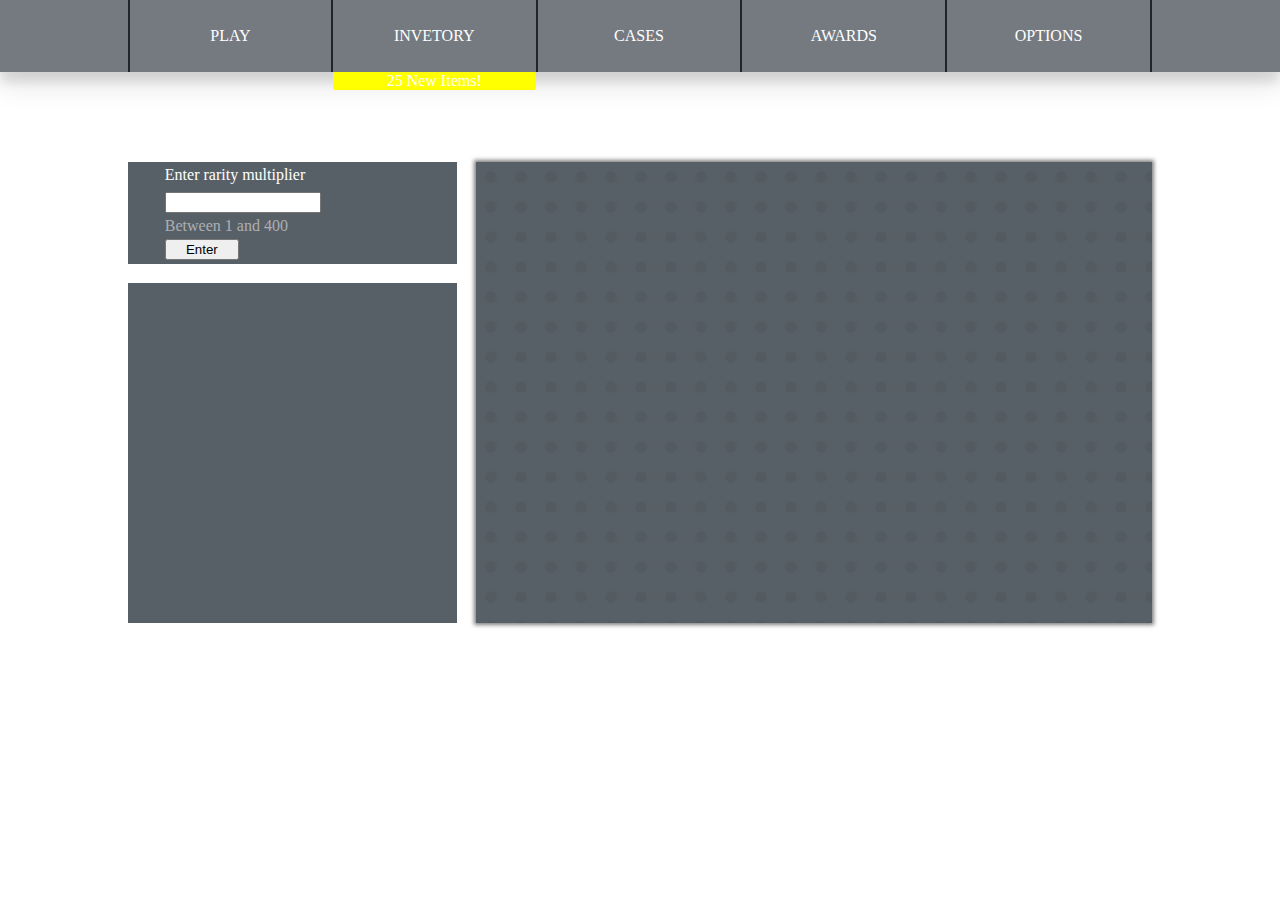
==== commit 9ac0e27b: "Add files via upload" ====
--- a/index.html
+++ b/index.html
@@ -13,7 +13,12 @@
 
 <header class="Header_Container">
     <button class="Play_Button">PLAY</button>
-    <button class="Invetory_Button">INVETORY</button>
+    <button class="Invetory_Button">
+        INVETORY
+        <div class="Inventory_New_Items">
+            <p id="Inv_New_Items_Count">25</p> New Items!
+        </div>
+    </button>
     <button class="Cases_Button">CASES</button>
     <button class="Awards_Button">AWARDS</button>
     <button class="Options_Button">OPTIONS</button>
@@ -51,13 +56,13 @@
 
     <div class="Game_UI">
 
-        <div class="Inventory_Container">
+        <div class="Inventory_Container" style="display:none">
           <div class="Inventory_Grid">
             
           </div>
         </div>
 
-        <div class="CaseListContainer">
+        <div class="CaseListContainer" style="display: flex;">
             <div class="CasesGrid">
                 
         
--- a/CSS/header.css
+++ b/CSS/header.css
@@ -34,7 +34,8 @@
     color: white;
     cursor: pointer;
     font-family: 'Mitr-Regular';
-
+    position: relative;
+    padding: 0;
     
 }
 .Header_Container > button:hover{
@@ -42,4 +43,20 @@
 }
 .Header_Container > button:nth-child(1){
     border-left: 2px solid rgb(29, 37, 45);
+}
+
+
+
+.Inventory_New_Items{
+    position: absolute;
+    background-color: yellow;
+    width: 100%;
+    margin: 0;
+    border-radius: 2px;
+    font-size: clamp(6px,1.25vw,20px);
+    top: 100%;
+}
+.Inventory_New_Items > p {
+    margin: 0;
+    display: inline;
 }